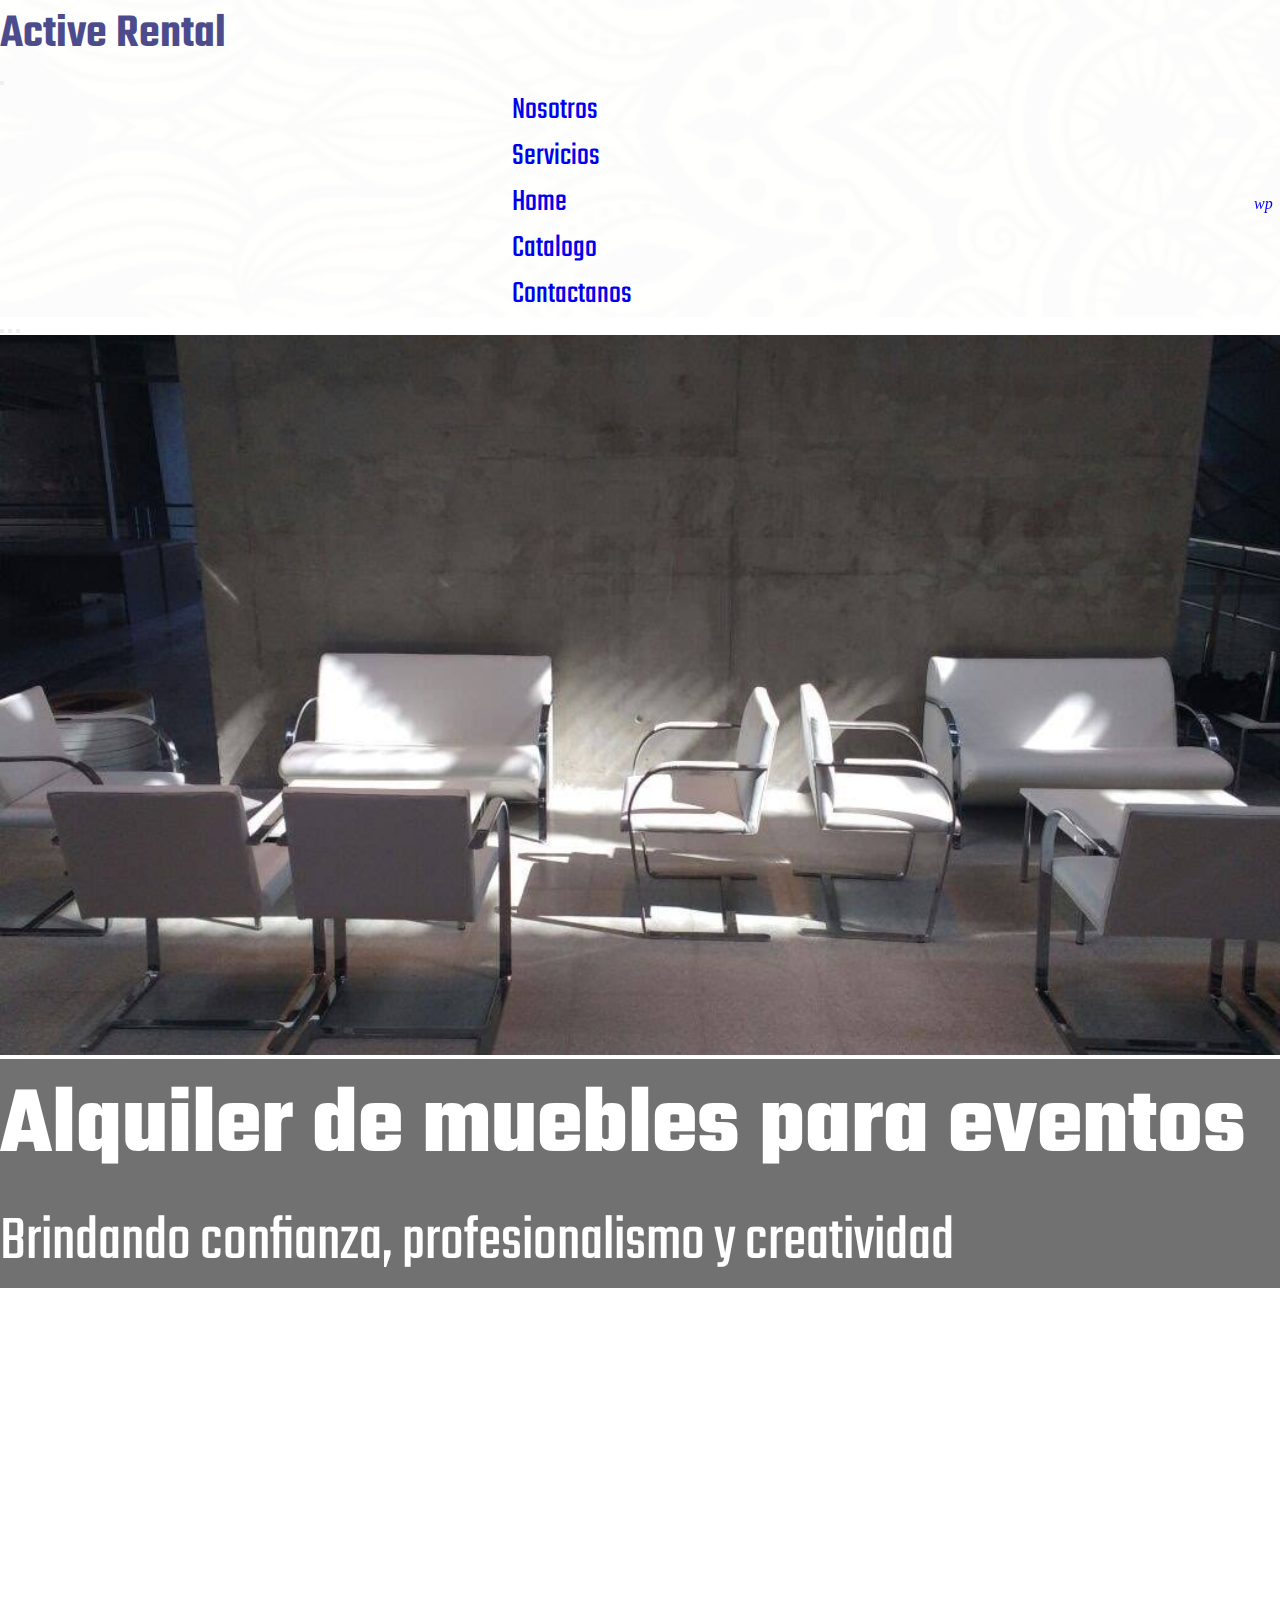
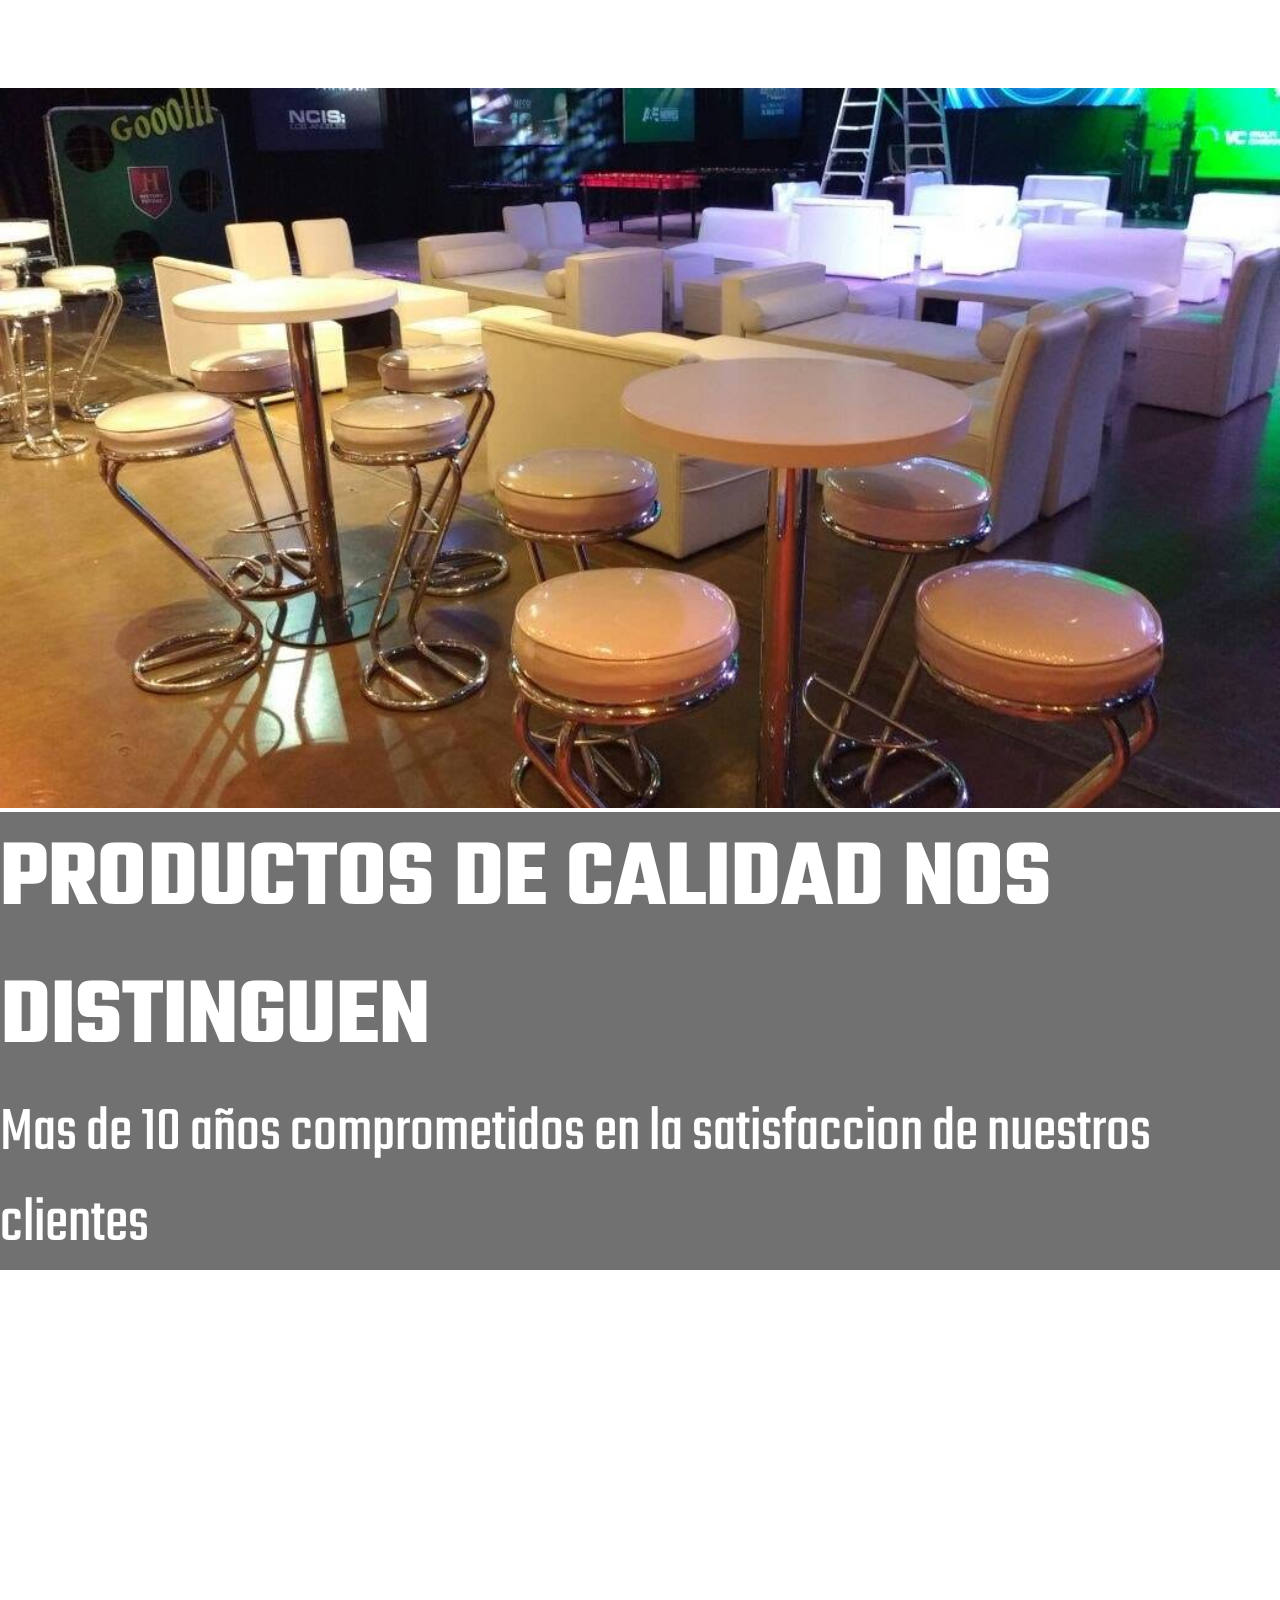
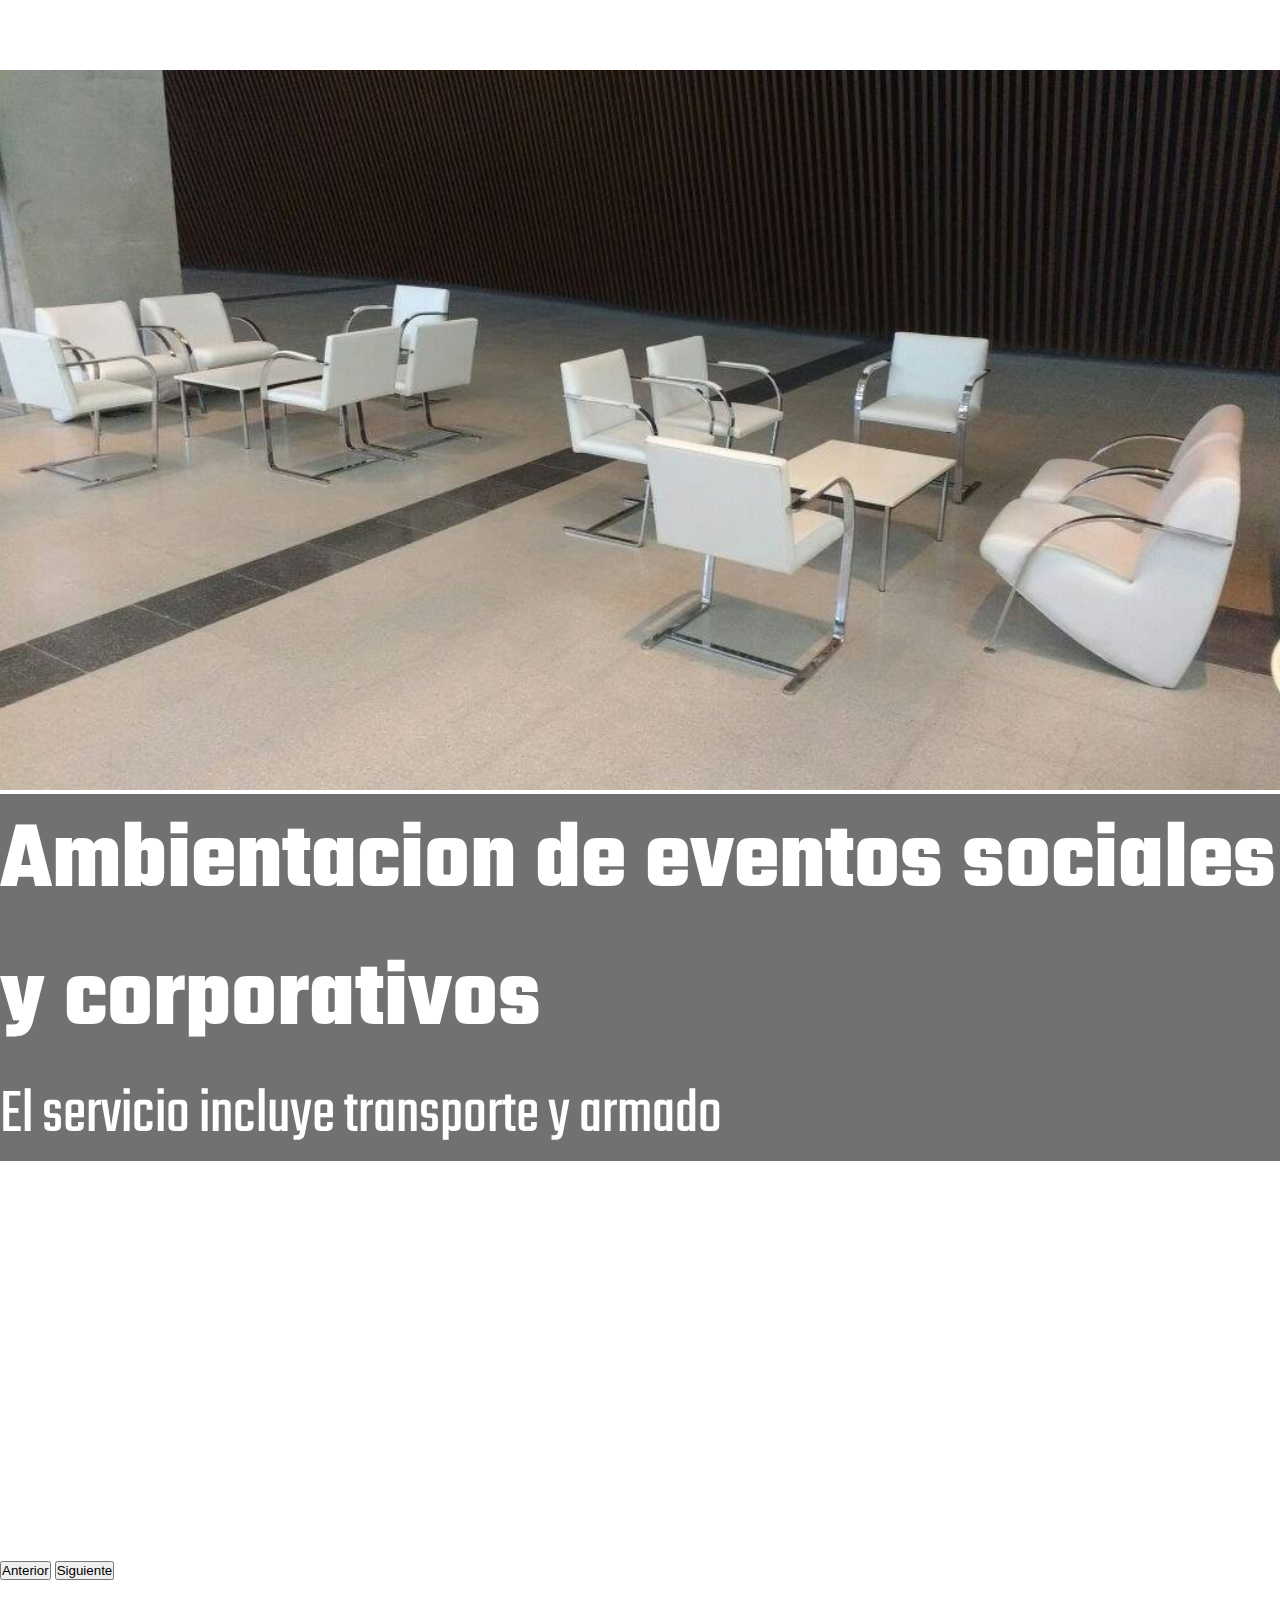
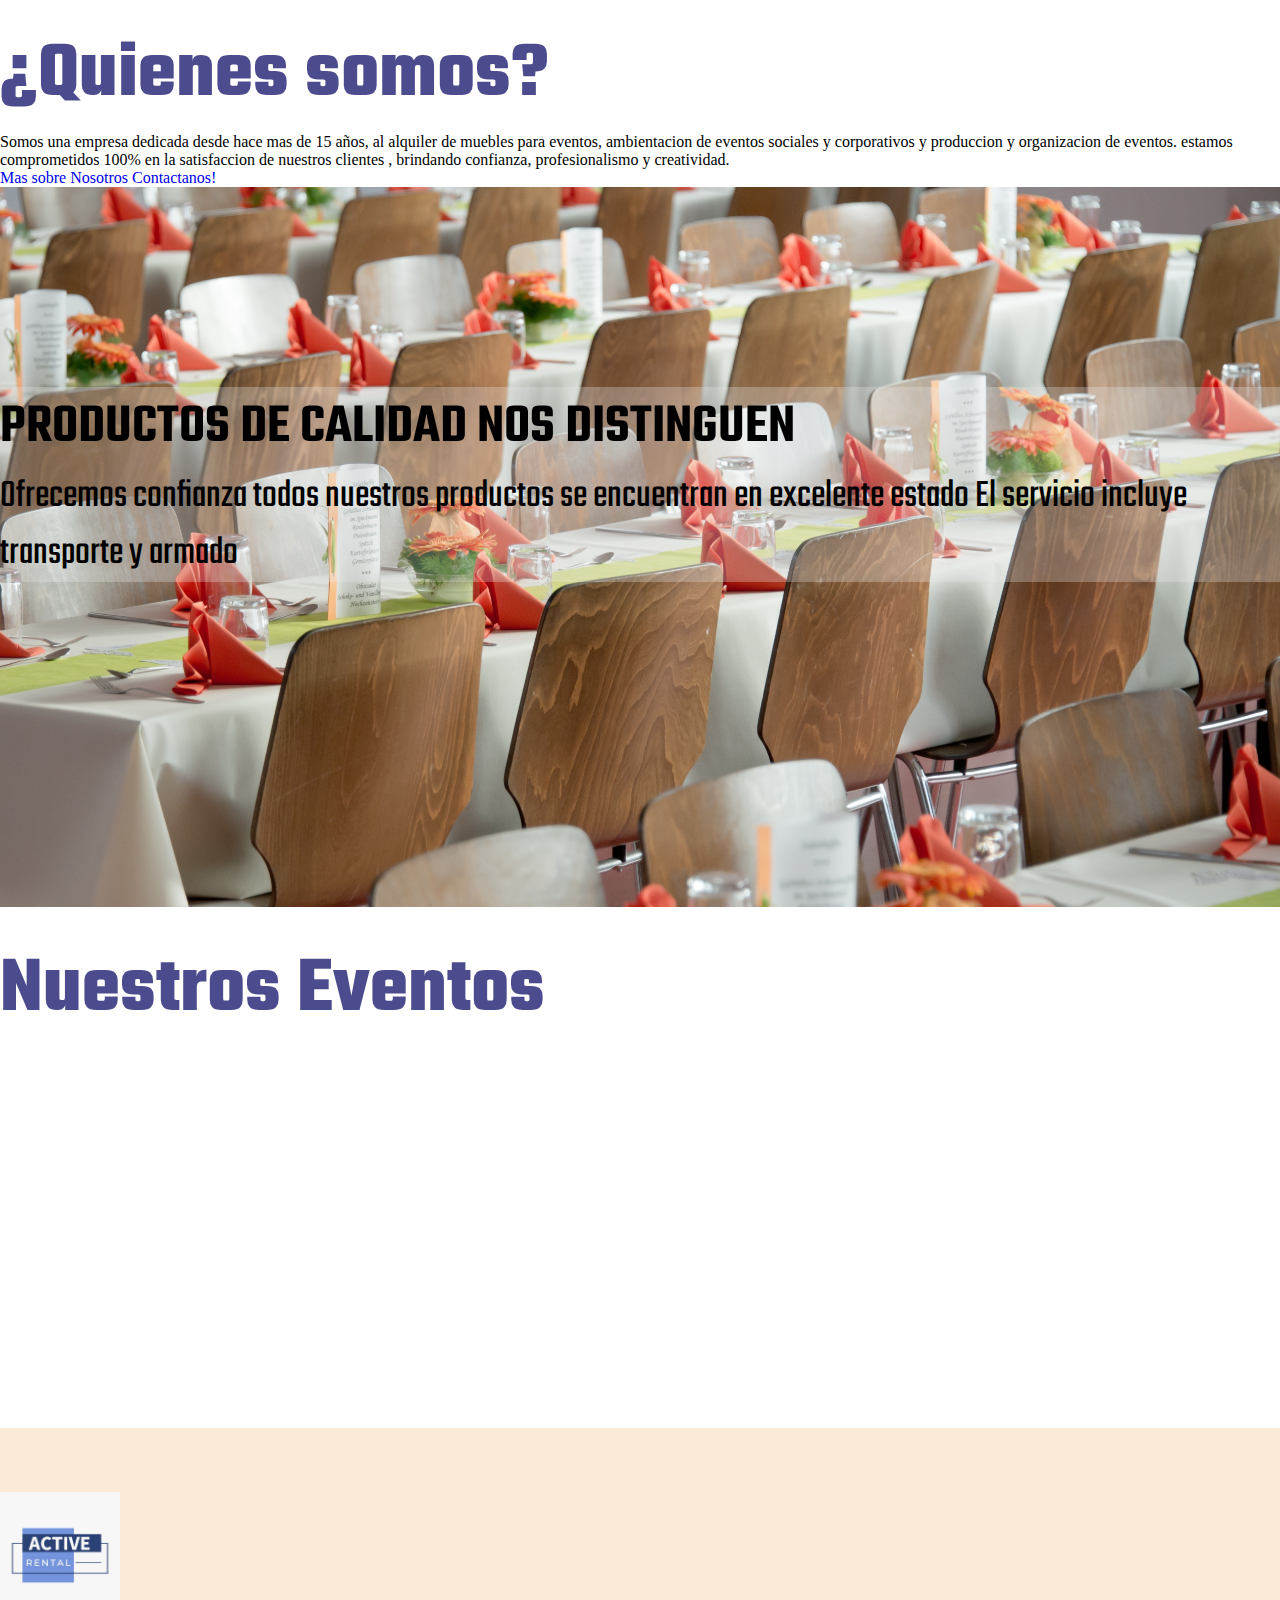
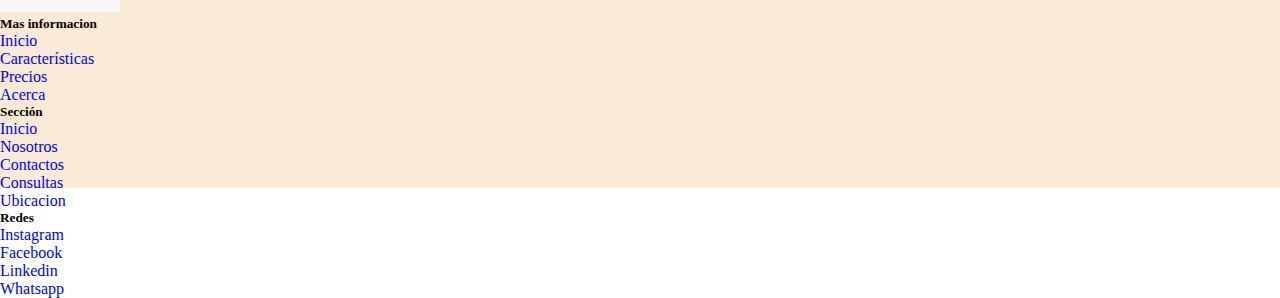
==== index.html @ a92807f4 "mas cambios en rutas" ====
<!DOCTYPE html>
<html lang="en">

<head>
    <meta charset="UTF-8">
    <meta http-equiv="X-UA-Compatible" content="IE=edge">
    <meta name="viewport" content="width=device-width, initial-scale=1.0">
    <title>Active Rental| Lo que necesitas para tu evento</title>
    <link href="https://cdn.jsdelivr.net/npm/bootstrap@5.2.3/dist/css/bootstrap.min.css" rel="stylesheet"
        integrity="sha384-rbsA2VBKQhggwzxH7pPCaAqO46MgnOM80zW1RWuH61DGLwZJEdK2Kadq2F9CUG65" crossorigin="anonymous">
    <link rel="stylesheet" href="./css/style.css">
    <link rel="preconnect" href="https://fonts.googleapis.com">
    <link rel="preconnect" href="https://fonts.gstatic.com" crossorigin>
    <link href="https://fonts.googleapis.com/css2?family=Bebas+Neue&family=Teko:wght@300;600&display=swap"
        rel="stylesheet">
    <link href="https://unpkg.com/aos@2.3.1/dist/aos.css" rel="stylesheet">

</head>

<body>
    <!-- Comienzo del Header -->
    <div class="sticky-top">
        <header class="navbar navbar-expand-lg bg-light">
            <div class="container">
                <a class="navbar-brand" href="../index.html">
                    <h1>Active Rental</h1>
                </a>
                <button class="navbar-toggler" type="button" data-bs-toggle="collapse" data-bs-target="#navbarNav"
                    aria-controls="navbarNav" aria-expanded="false" aria-label="Toggle navigation">
                    <span class="navbar-toggler-icon"></span>
                </button>
                <nav class="collapse navbar-collapse" id="navbarNav">
                    <ul class="navbar-nav">
                        <li class="nav-item">
                            <a href="./pages/nosotros.html" type="button" class="btn btn-outline-secondary">Nosotros</a>
                        </li>
                        <li class="nav-item">
                            <a href="./pages/eventos.html" type="button" class="btn btn-outline-secondary">Servicios</a>
                        </li>
                        <li class="nav-item">
                            <a href="./index.html" type="button" class="btn btn-outline-secondary">Home</a>
                        </li>
                        <li class="nav-item">
                            <a href="./pages/catalogo.html" type="button" class="btn btn-outline-secondary">Catalogo</a>
                        </li>
                        <li class="nav-item">
                            <a href="./pages/contactanos.html" type="button" class="btn btn-outline-secondary">Contactanos</a>
                        </li>
                    </ul>
                </nav>
            </div>
        </header>
    </div>

    <!-- Final del header -->

    <!-- Comienzo del main -->

    <main>
        <section class="fondo">
            <!-- primer articulo -->
            <div id="carouselExampleCaptions" class="carousel slide carrusel" data-bs-ride="carousel">
                <div class="carousel-indicators">
                    <button type="button" data-bs-target="#carouselExampleCaptions" data-bs-slide-to="0" class="active"
                        aria-current="true" aria-label="Slide 1"></button>
                    <button type="button" data-bs-target="#carouselExampleCaptions" data-bs-slide-to="1"
                        aria-label="Slide 2"></button>
                    <button type="button" data-bs-target="#carouselExampleCaptions" data-bs-slide-to="2"
                        aria-label="Slide 3"></button>
                </div>
                <div class="carousel-inner">
                    <div class="carousel-item active">
                        <img src="../imagenes/pie-de-foto.jpg" class="d-block w-100"
                            alt="Alquiler de muebles para eventos">
                        <div class="carousel-caption d-sm-block d-md-block d-lg-block">
                            <h2 class="textPortada">Alquiler de muebles para eventos</h2>
                            <p class="subPortada">Brindando confianza, profesionalismo y creatividad</p>
                        </div>
                    </div>
                    <div class="carousel-item">
                        <img src="../imagenes/active-5.jpg" class="d-block w-100"
                            alt="PRODUCTOS DE CALIDAD NOS DISTINGUEN">
                        <div class="carousel-caption d-sm-block d-md-block d-lg-block">
                            <h2 class="textPortada">PRODUCTOS DE CALIDAD NOS DISTINGUEN</h2>
                            <p class="subPortada">Mas de 10 años comprometidos en la satisfaccion de nuestros clientes
                            </p>
                        </div>
                    </div>
                    <div class="carousel-item">
                        <img src="../imagenes/active-6.jpg" class="d-block w-100" alt="imagen ilustrativa">
                        <div class="carousel-caption d-sm-block d-md-block d-lg-block">
                            <h2 class="textPortada">Ambientacion de eventos sociales y corporativos</h2>
                            <p class="subPortada">El servicio incluye transporte y armado</p>
                        </div>
                    </div>
                </div>
                <button class="carousel-control-prev" type="button" data-bs-target="#carouselExampleCaptions"
                    data-bs-slide="prev">
                    <span class="carousel-control-prev-icon" aria-hidden="true"></span>
                    <span class="visually-hidden">Anterior</span>
                </button>
                <button class="carousel-control-next" type="button" data-bs-target="#carouselExampleCaptions"
                    data-bs-slide="next">
                    <span class="carousel-control-next-icon" aria-hidden="true"></span>
                    <span class="visually-hidden">Siguiente</span>
                </button>
            </div>

            <section class="py-5 text-center container shadow-lg p-3 mb-5 bg-body rounded">
                <div class="row py-lg-5">
                    <div class="col-lg-6 col-md-8 mx-auto">
                        <h2 class="fw-light textPrincipal">¿Quienes somos?</h2>
                        <p class="lead text-muted">Somos una empresa dedicada desde hace mas de 15 años, al alquiler de
                            muebles para
                            eventos, ambientacion
                            de eventos sociales y corporativos y produccion y organizacion de eventos. estamos
                            comprometidos
                            100% en
                            la satisfaccion de nuestros clientes , brindando confianza, profesionalismo y creatividad.
                        </p>
                        <p>
                            <a href="/pages/nosotros.html" class="btn btn-primary my-2">Mas sobre Nosotros</a>
                            <a href="/pages/contactanos.html" class="btn btn-secondary my-2">Contactanos!</a>
                        </p>
                    </div>
                </div>
            </section>
            <!-- </section> -->

            <section class="sectionDos">
                <h3 class="text-center">PRODUCTOS DE CALIDAD NOS DISTINGUEN</h3>
                <p class="text-center parrafo">Ofrecemos confianza todos nuestros productos se encuentran en excelente
                    estado El
                    servicio incluye
                    transporte y armado
                </p>
            </section>

            <section class="shadow-lg p-3 mb-5 bg-body rounded">
                <!-- 
                <h2 class="nuestros">Nuestros eventos!</h2> -->

                <div class="py-5 text-center container ">
                    <div class="row py-lg-5">
                        <div class="col-lg-6 col-md-8 mx-auto">
                            <h2 class="fw-light textPrincipal">Nuestros Eventos</h2>
                        </div>
                    </div>
                </div>


                <div data-aos="fade-up" data-aos-anchor-placement="top-bottom">
                    <div>
                        <div class="shadow-lg p-3 mb-5 bg-body rounded sociales"><a href="./pages/nosotros.html"
                                style="color:#fff;" class="colors">Sociales</a></div>
                        <div class="shadow-lg p-3 mb-5 bg-body rounded corporativos"><a href="./pages/nosotros.html"
                                style="color:#fff;">Corporativos</a></div>
                        <div class="shadow-lg p-3 mb-5 bg-body rounded exposiciones"><a href="./pages/nosotros.html"
                                style="color:#fff;">Exposiciones</a></div>
                    </div>

                </div>
                <div>
                    <i class="bi bi-whatsapp wp"><a href="https://youtube.com/">wp</a></i>
                    <!-- <div class="wp"><a href="https://youtube.com/">wp</a></div> -->
                </div>

                </div>
            </section>
    </main>

    <!-- Comienzo de footer -->
    <!-- <footer> -->

    <footer class="row row-cols-1 row-cols-sm-2 row-cols-md-5 fot">
        <div class="col mb-3">
            <img src="./imagenes/logo.png" alt="" width="120" height="120">
        </div>
        <div class="col mb-3">
        </div>
        <div class="col mb-3">
            <h5>Mas informacion</h5>
            <ul class="nav flex-column">
                <li class="nav-item mb-2"><a href="#" class="nav-link p-0 text-muted">Inicio</a></li>
                <li class="nav-item mb-2"><a href="#" class="nav-link p-0 text-muted">Características</a></li>
                <li class="nav-item mb-2"><a href="#" class="nav-link p-0 text-muted">Precios</a></li>
                <li class="nav-item mb-2"><a href="#" class="nav-link p-0 text-muted">Acerca</a></li>
            </ul>
        </div>
        <div class="col mb-3">
            <h5>Sección</h5>
            <ul class="nav flex-column">
                <li class="nav-item mb-2"><a href="#" class="nav-link p-0 text-muted">Inicio</a></li>
                <li class="nav-item mb-2"><a href="#" class="nav-link p-0 text-muted">Nosotros</a></li>
                <li class="nav-item mb-2"><a href="#" class="nav-link p-0 text-muted">Contactos</a></li>
                <li class="nav-item mb-2"><a href="#" class="nav-link p-0 text-muted">Consultas</a></li>
                <li class="nav-item mb-2"><a href="#" class="nav-link p-0 text-muted">Ubicacion</a></li>
            </ul>
        </div>
        <div class="col mb-3">
            <h5>Redes</h5>
            <ul class="nav flex-column">
                <li class="nav-item mb-2"><a href="#" class="nav-link p-0 text-muted">Instagram</a></li>
                <li class="nav-item mb-2"><a href="#" class="nav-link p-0 text-muted">Facebook</a></li>
                <li class="nav-item mb-2"><a href="#" class="nav-link p-0 text-muted">Linkedin</a></li>
                <li class="nav-item mb-2"><a href="#" class="nav-link p-0 text-muted">Whatsapp</a></li>
                
            </ul>
        </div>
    </footer>

    <script src="https://cdn.jsdelivr.net/npm/bootstrap@5.2.3/dist/js/bootstrap.bundle.min.js"
        integrity="sha384-kenU1KFdBIe4zVF0s0G1M5b4hcpxyD9F7jL+jjXkk+Q2h455rYXK/7HAuoJl+0I4"
        crossorigin="anonymous"></script>
    <script src="https://unpkg.com/aos@2.3.1/dist/aos.js"></script>
    <script>
        AOS.init();
    </script>
</body>

</html>
---- css/style.css ----
* {
    margin: 0%;
    padding: 0%;
    box-sizing: border-box;
}

a {
    text-decoration: none;
}

ul li {
    list-style: none;
}

/*   -----------------------Header------- */
header {
    background-image: url(../imagenes/img-header.png);
    background-repeat: no-repeat;
    background-size: cover;

}


h1 {
    font-family: 'Bebas Neue', cursive;
    font-family: 'Teko', sans-serif;
    color: rgba(27, 27, 110, 0.788);
    font-size: 3rem;
    font-weight: 600;
}
@media (min-width:768px){ 
.textPortada{
    font-family: 'Bebas Neue', cursive;
    font-family: 'Teko', sans-serif;
    color: #ffffff;
    padding-bottom: 0px;
    margin-bottom: 0px;
    font-size: 6rem;
    background-color: rgba(0, 0, 0, 0.555);
    

}
.subPortada{
    font-family: 'Bebas Neue', cursive;
    font-family: 'Teko', sans-serif;
    color: #ffffff;
    margin-bottom: 400px;
    padding-right: 0%;
    font-size: 4rem;
    background-color: rgba(0, 0, 0, 0.555);
    width: 1275 px;
    
}
}

nav ul li {
    font-family: 'Bebas Neue', cursive;
    font-family: 'Teko', sans-serif;
    margin-left: 40%;
    color: black;
    font-size: 2rem;
}

/* ------------------final de header----------- */

.carrusel{
    margin-bottom: 3%;
}
.carousel-inner img{
    width: 100%;
    max-height: 90vh;
}

.textPrincipal{
    font-size: 5rem;
    font-family: 'Bebas Neue', cursive;
    font-family: 'Teko', sans-serif;
    color: rgba(27, 27, 110, 0.788);
}



.quienes {
    /* background: rgb(209, 177, 255);
    background: linear-gradient(0deg, rgba(209, 177, 255, 0.7259278711484594) 0%, rgba(250, 254, 255, 1) 100%); */
    width: 100%;
    height: 45%;
    border: solid;
    font-family: 'Bebas Neue', cursive;
    font-family: 'Teko', sans-serif;
    font-weight: 400;
    font-size: 1.5rem;
}

.quienes h2 {
    font-weight: 600;
    font-size: 3rem;
    /* background: rgb(2, 0, 36);
    background: linear-gradient(180deg, rgba(2, 0, 36, 0) 40%, rgba(185, 187, 236, 1) 50%, rgba(0, 212, 255, 0) 60%);
     */
}


/* @media (max-width:768px){
    .quienes{
        height: 100vh;
        margin-top: 80px;
        margin-bottom: 210px;

    }
}
@media (min-width:769px){
    .quienes{
        height: 100vh;
        margin-top: 50px;
    }
} */


.sectionDos {
    padding-top: 200px;
    background-image: url(../imagenes/pexels-pixabay-50675.jpg);
    background-size: cover;
    background-repeat: no-repeat;
    width: 100%;
    height: 80vh;
    margin-bottom: 2%;

}

.sectionDos p,
h3 {
    font-size: 1.5rem;
    font-weight: 600;
    color: black;
    font-family: 'Bebas Neue', cursive;
    font-family: 'Teko', sans-serif;
    background-color: #e9e9e94b;
    margin-bottom: 0;
}

.sectionDos p {
    font-weight: 400;
}
@media (min-width:768px){
    .quienes h2{
        font-size: 6rem;
    }
    .quienes p{
        font-size: 3.5rem;
    }
    
}
@media (min-width:768px){
    .sectionDos{
        font-size: 1rem;
} 
.sectionDos h3{
    font-size: 3.5rem;
}
.sectionDos p{
    font-size: 2.5rem;
}

}


.sociales {
    display: inline-block;
    margin-right: 5%;
    background-image: url(../imagenes/active1.jpg);
    background-size: cover;
    background-repeat: no-repeat;
    width: 28vw;
    height: 380px;
    font-family: 'Bebas Neue', cursive;
    font-family: 'Teko', sans-serif;
    color: aliceblue;
    font-size: 4rem;
    padding-left: 10vw;
    margin-left: 5px;
}
@media (max-width:768px){
    .sociales{
        width: 100%;
        height: 100%;

    }
}

.corporativos {
    display: inline-block;
    margin-right: 5%;
    background-image: url(../imagenes/active-6.jpg);
    background-size: cover;
    background-repeat: no-repeat;
    width: 28vw;
    height: 380px;
    font-family: 'Bebas Neue', cursive;
    font-family: 'Teko', sans-serif;
    color: aliceblue;
    font-size: 4rem;
    padding-left: 10vw;

}
@media (max-width:768px){
    .corporativos{
        width: 100%;
        height: 100%;

    }
}

.exposiciones {
    display: inline-block;
    background-image: url(../imagenes/active-3.jpg);
    background-size: cover;
    background-repeat: no-repeat;
    width: 28vw;
    height: 380px;
    font-family: 'Bebas Neue', cursive;
    font-family: 'Teko', sans-serif;
    color: aliceblue;
    font-size: 4rem;
    padding-left: 10vw;

}
@media (max-width:768px){
    .exposiciones{
        width: 100%;
        height: 100%;

    }
}

.nuestros {
    background-color: rgb(250, 250, 250);
    font-family: 'Bebas Neue', cursive;
    font-family: 'Teko', sans-serif;
    margin-top: 20px;
    width: 100%;
    height: 10vh;
    font-size: 3rem;
    font-weight: 600;
    display: flex;
    flex-direction: center;
    justify-content: center;
    align-items: center;
    margin-bottom: 10px;
    /* background: rgb(2, 0, 36);
    background: linear-gradient(180deg, rgba(2, 0, 36, 0) 40%, rgba(185, 187, 236, 1) 50%, rgba(0, 212, 255, 0) 60%); */

}
@media (min-width:768px){
    .nuestros{
        font-size: 5rem;
    }
}


/* footer {
    padding: 10px;
    padding-top: 20px;
    font-size: 1rem;
    background-color: #000000;
    color: aliceblue;
    text-align: right;
    font-family: 'Bebas Neue', cursive;
    font-family: 'Teko', sans-serif;
    margin-top: 20px;
    height: 100%;
}

footer h5 {
    font-size: 2rem;
} */


.wp {
    position: fixed;
    width: 40px;
    height: 35px;
    right: 1px;
    top: 20%;
    /* background-image: url(../imagenes/whatsapp.png); */
    background-size: contain;
    padding: 15px;
    bottom: 50px;
    border: 0;
    border-radius: 50%;

}

*/ .contactanos {
    /* margin-left: 20%; */
    font-size: 2rem;
    font-weight: 600;
    color: rgb(255, 255, 255);
    font-family: 'Bebas Neue', cursive;
    font-family: 'Teko', sans-serif;
    
}

.contactanos h2 {
    text-align: center;
    font-size: 3rem;
    font-weight: 900;
    color: aliceblue;
    background-color: #000000;
}
.contactanos p{
    background-color: rgba(65, 36, 4, 0.548);
    color: aliceblue;
    font-weight: 500;
}

/* .fondo {
    background-color: gainsboro;
width: 100%;
height: 100vw;

} */

.fot{
    background-color:antiquewhite;
    color: #000000;
    height: 40vh;
    padding-top: 5%;
    
}
@media (max-width:768px){
    .fot{
        max-width: 100%;
        height: auto;
        padding-left: 1%;

        }
    }
.galeria{
    background-color: #000000;
}

@media (max-width:768px){
    .imgRespon{
        max-width: 100%;
        height: auto;
    }
    }

    .carousel2 img{
        
        max-width: 100%;
        max-height: 50vw;
        
    }

.input{
    background-image: url(../imagenes/pexels-pixabay-50675.jpg);
}
@media (max-width:768px){
    .input{
        width: 100%;
        height: auto;
    }
    }
.holaa{
    width: 60%;
    height: 80vh;
    background-color: rgba(255, 255, 255, 0.5);
}
@media (max-width:768px){
    .holaa{
        width: 100%;
        height: auto;
    }
    }
@media (max-width:768px){

.envios{
    padding-left: 10px;
} 
}
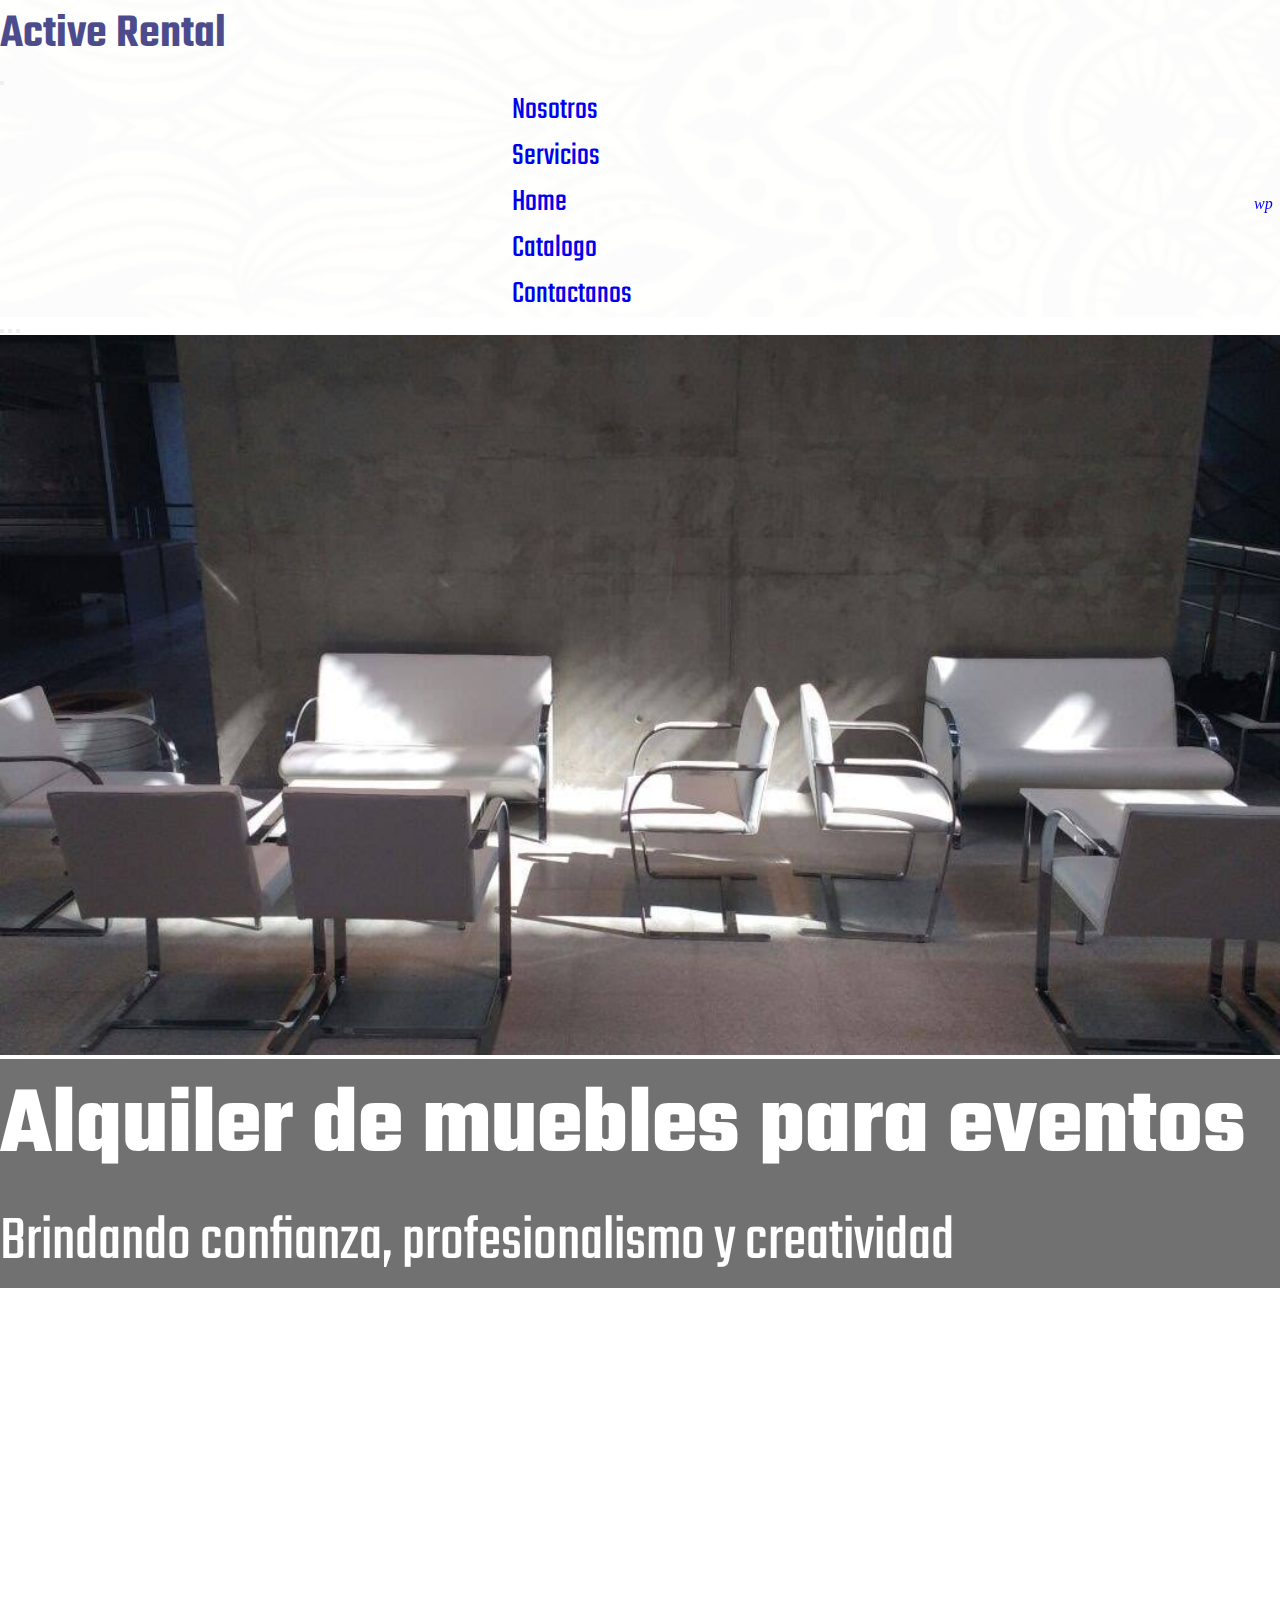
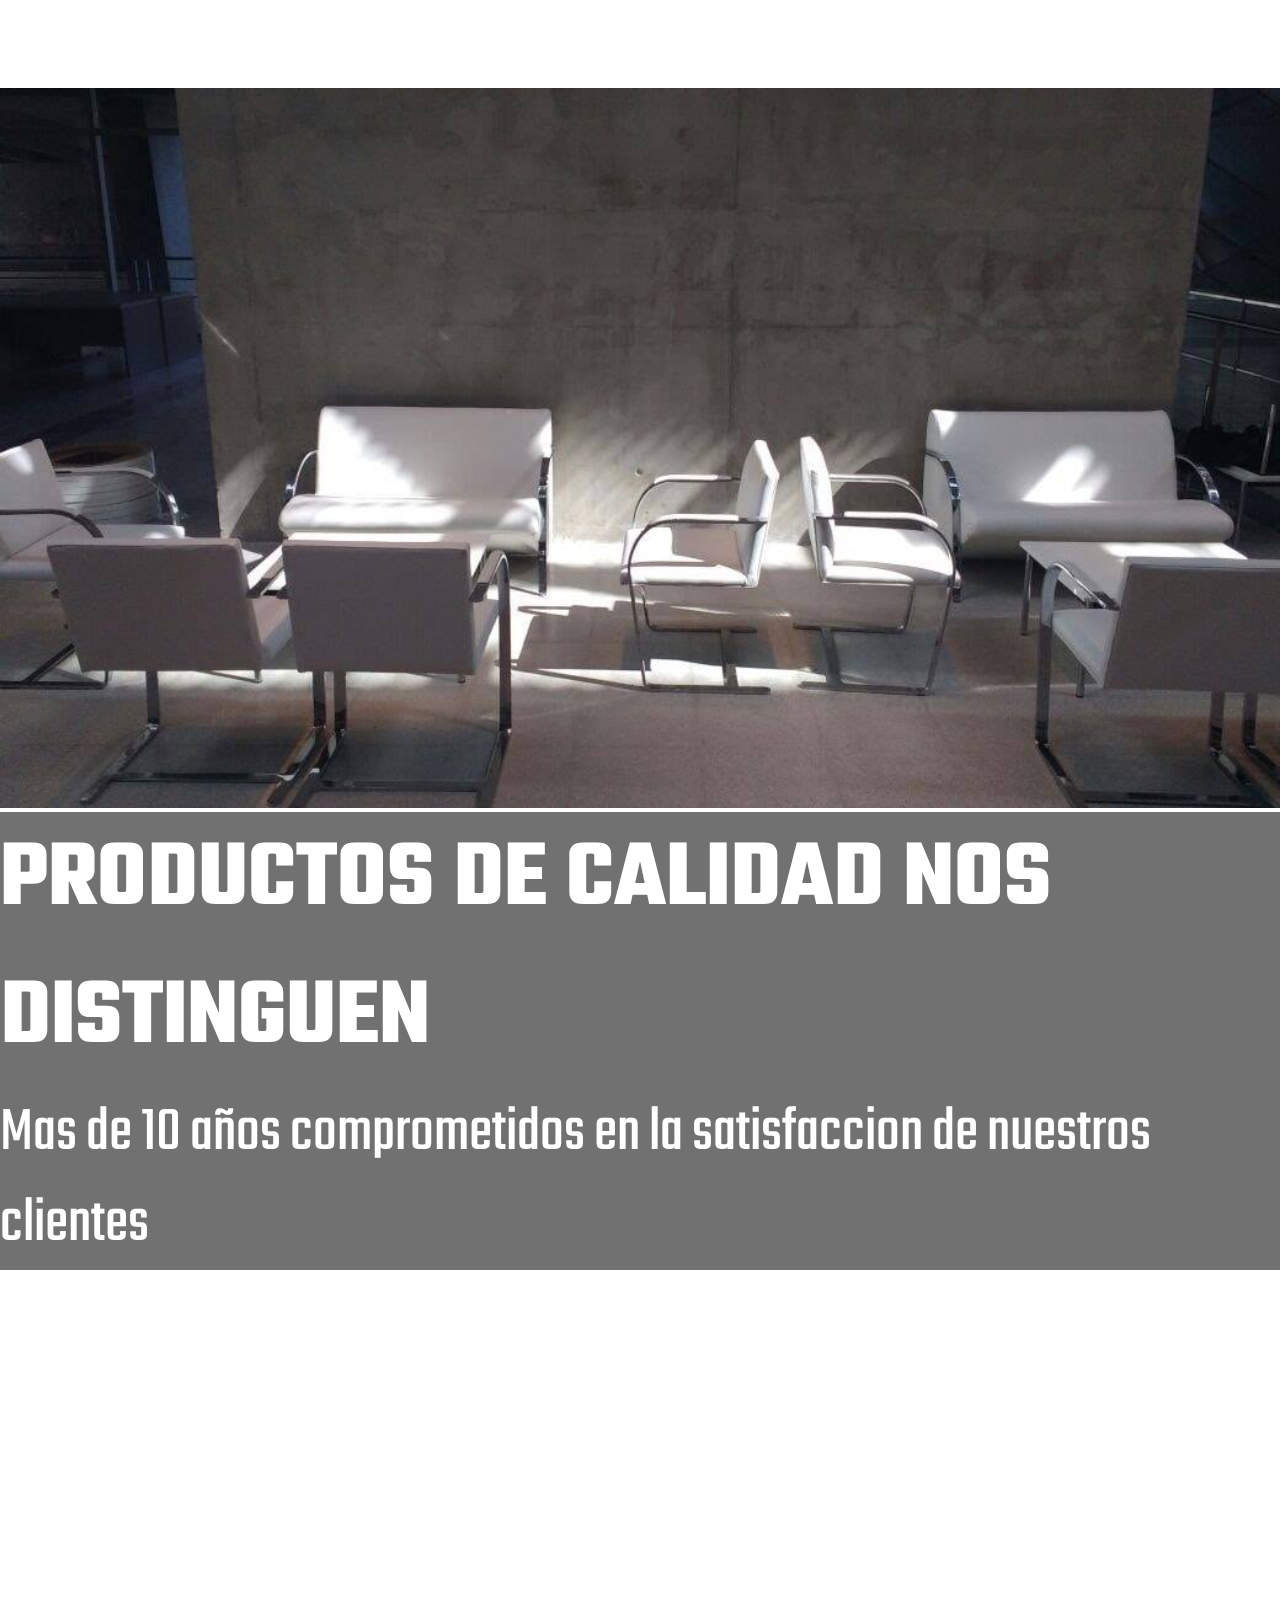
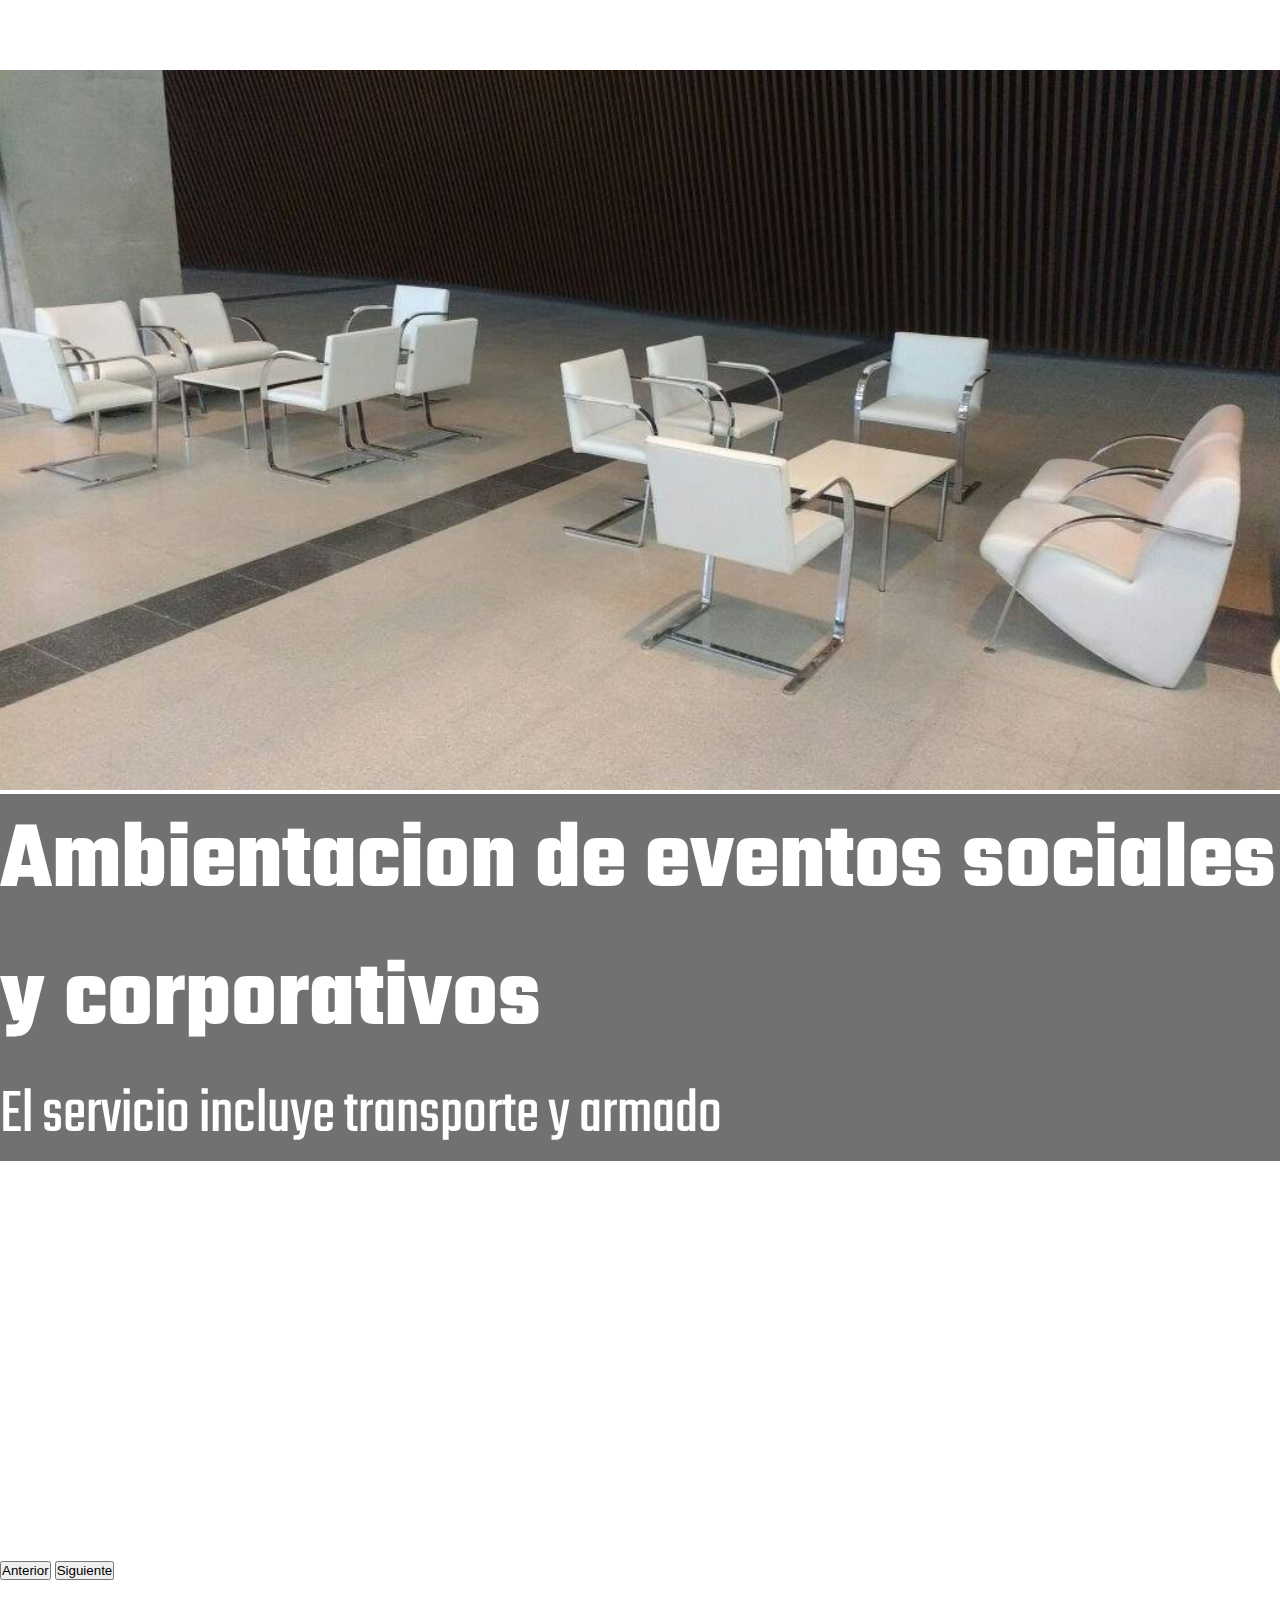
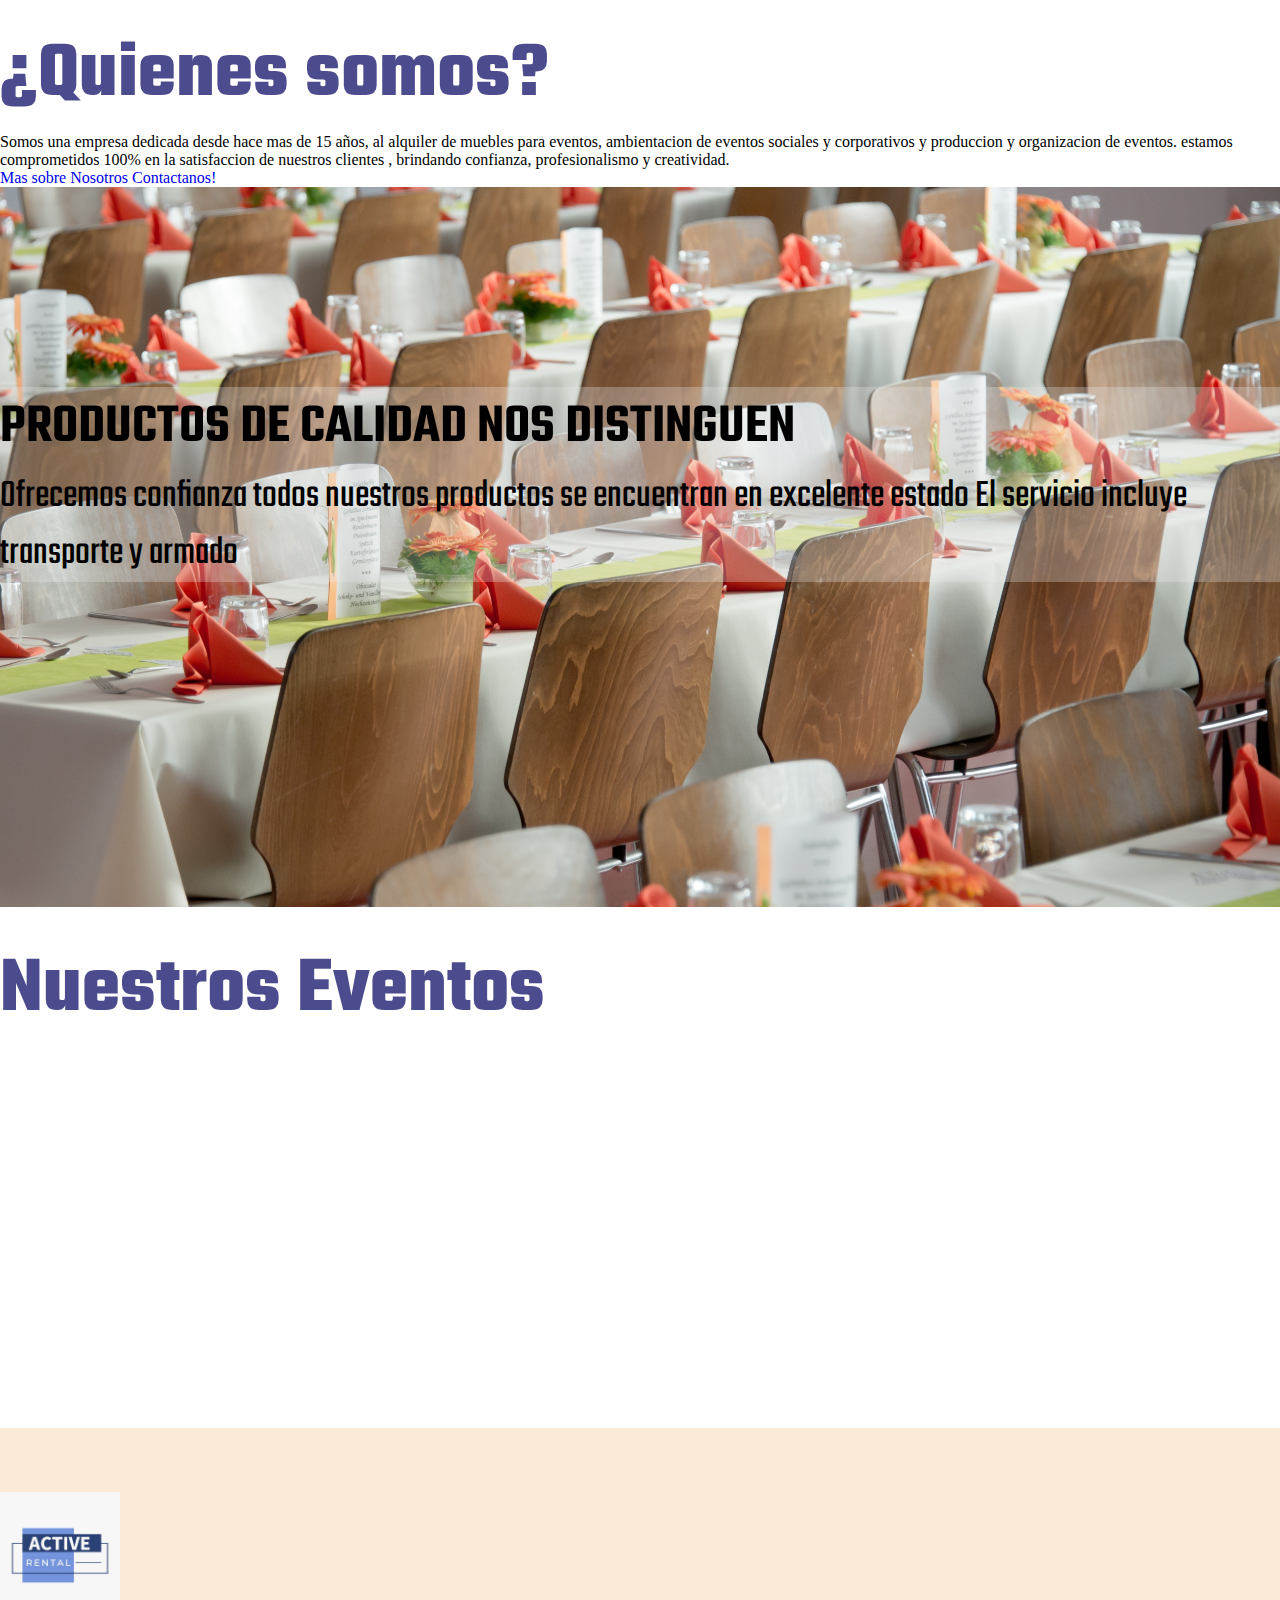
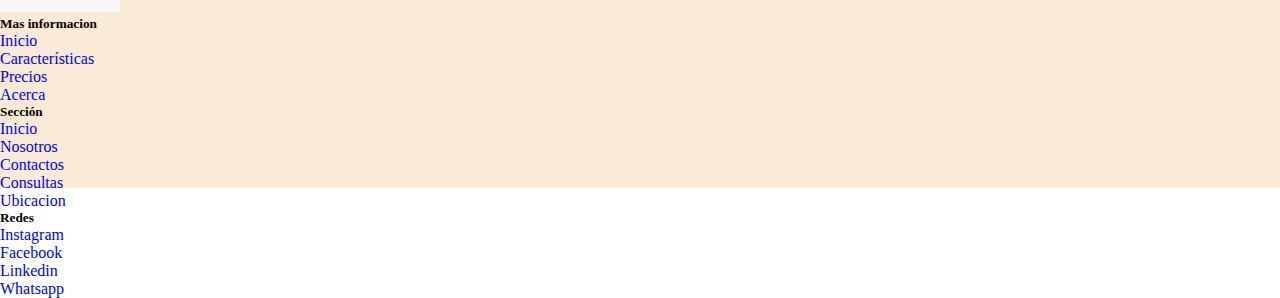
==== commit 228f9ac7: "cambios" ====
--- a/index.html
+++ b/index.html
@@ -78,7 +78,7 @@
                         </div>
                     </div>
                     <div class="carousel-item">
-                        <img src="../imagenes/active-5.jpg" class="d-block w-100"
+                        <img src="/imagenes/pie-de-foto.jpg" class="d-block w-100"
                             alt="PRODUCTOS DE CALIDAD NOS DISTINGUEN">
                         <div class="carousel-caption d-sm-block d-md-block d-lg-block">
                             <h2 class="textPortada">PRODUCTOS DE CALIDAD NOS DISTINGUEN</h2>
@@ -87,7 +87,7 @@
                         </div>
                     </div>
                     <div class="carousel-item">
-                        <img src="../imagenes/active-6.jpg" class="d-block w-100" alt="imagen ilustrativa">
+                        <img src="./imagenes/active-6.jpg" class="d-block w-100" alt="imagen ilustrativa">
                         <div class="carousel-caption d-sm-block d-md-block d-lg-block">
                             <h2 class="textPortada">Ambientacion de eventos sociales y corporativos</h2>
                             <p class="subPortada">El servicio incluye transporte y armado</p>
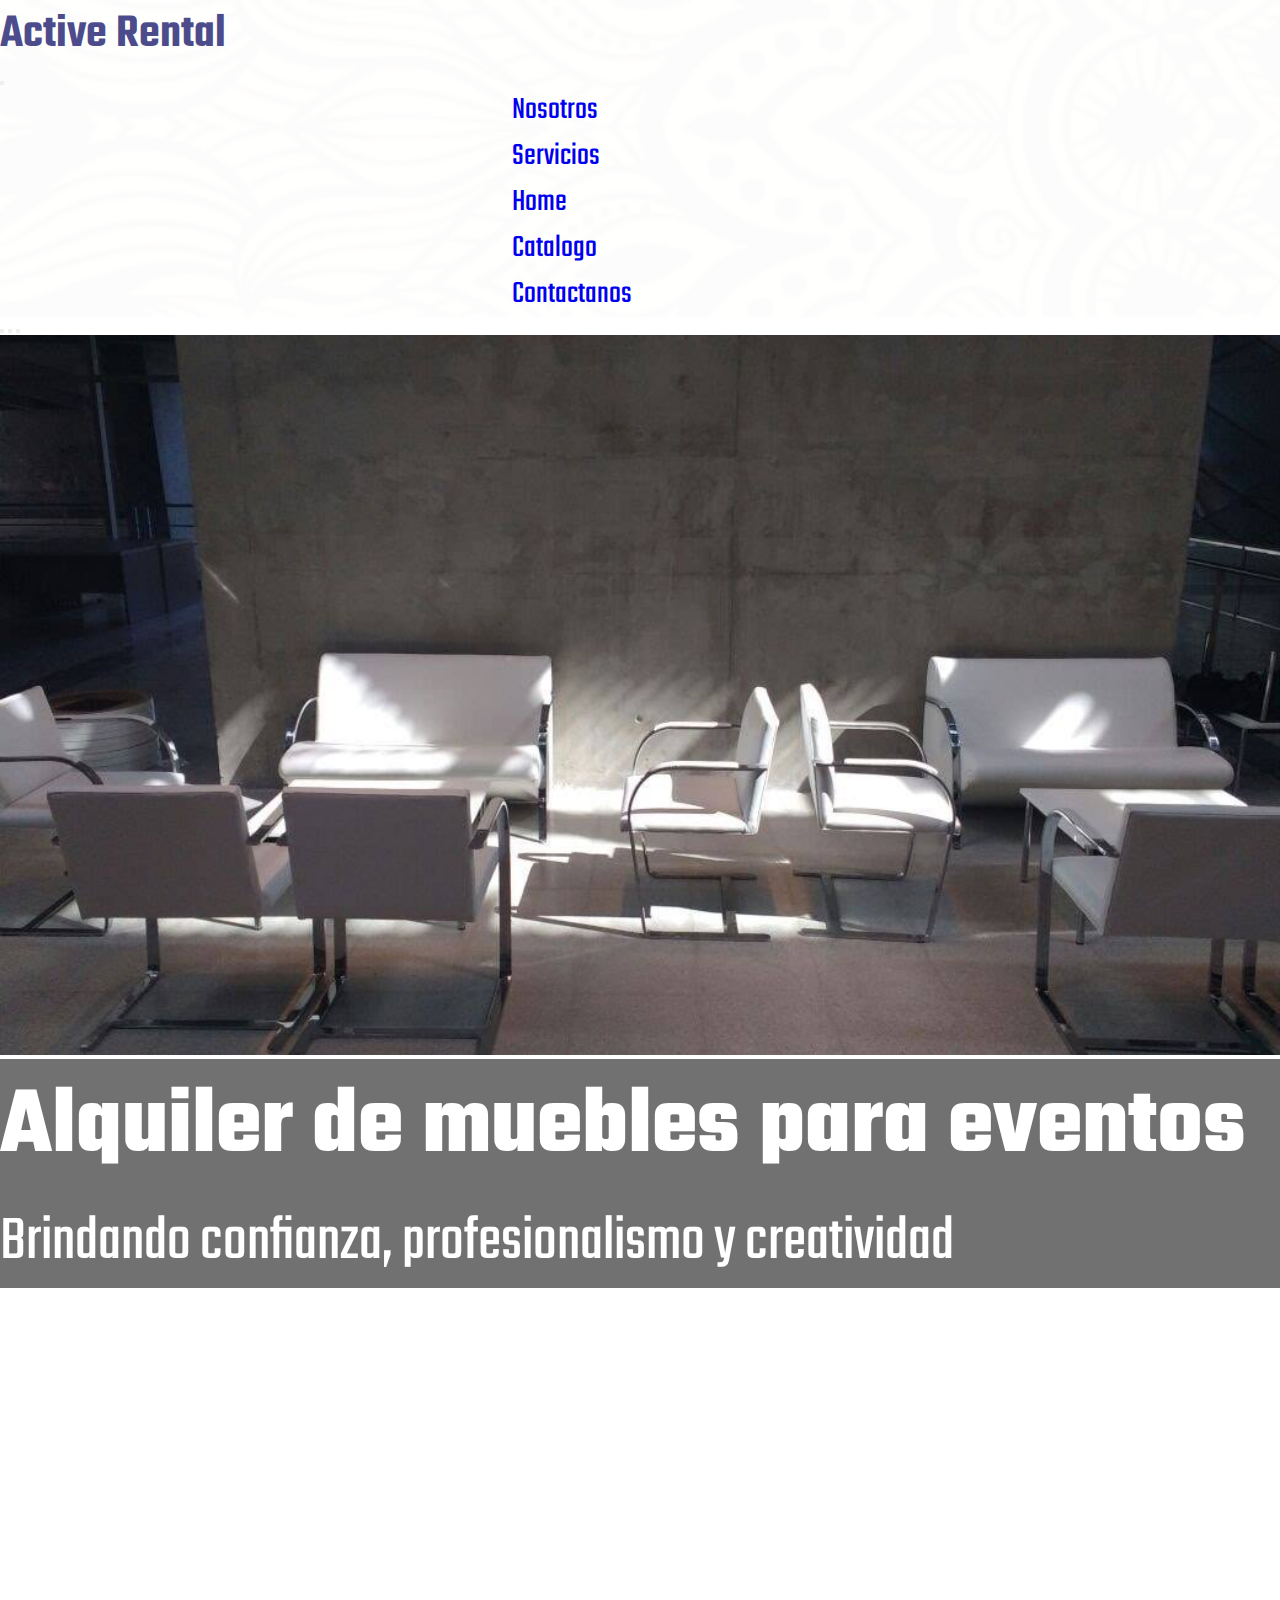
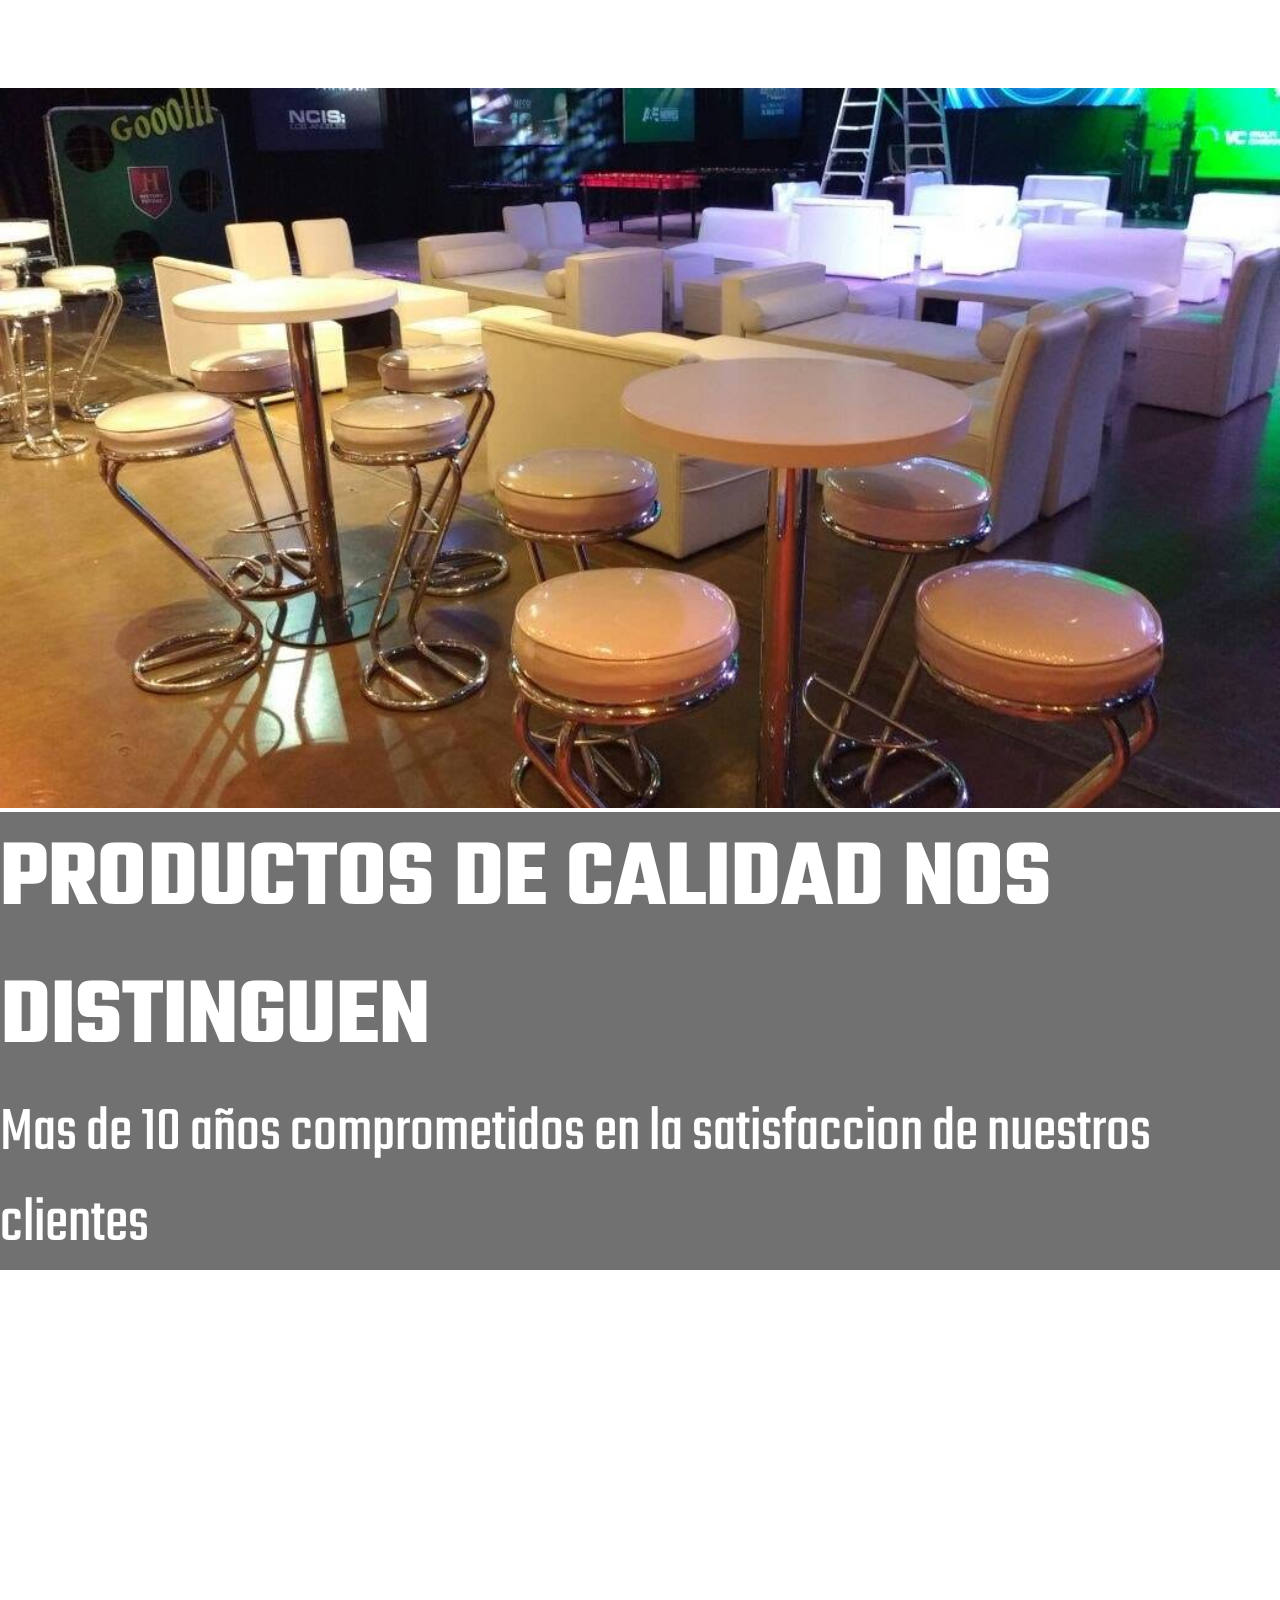
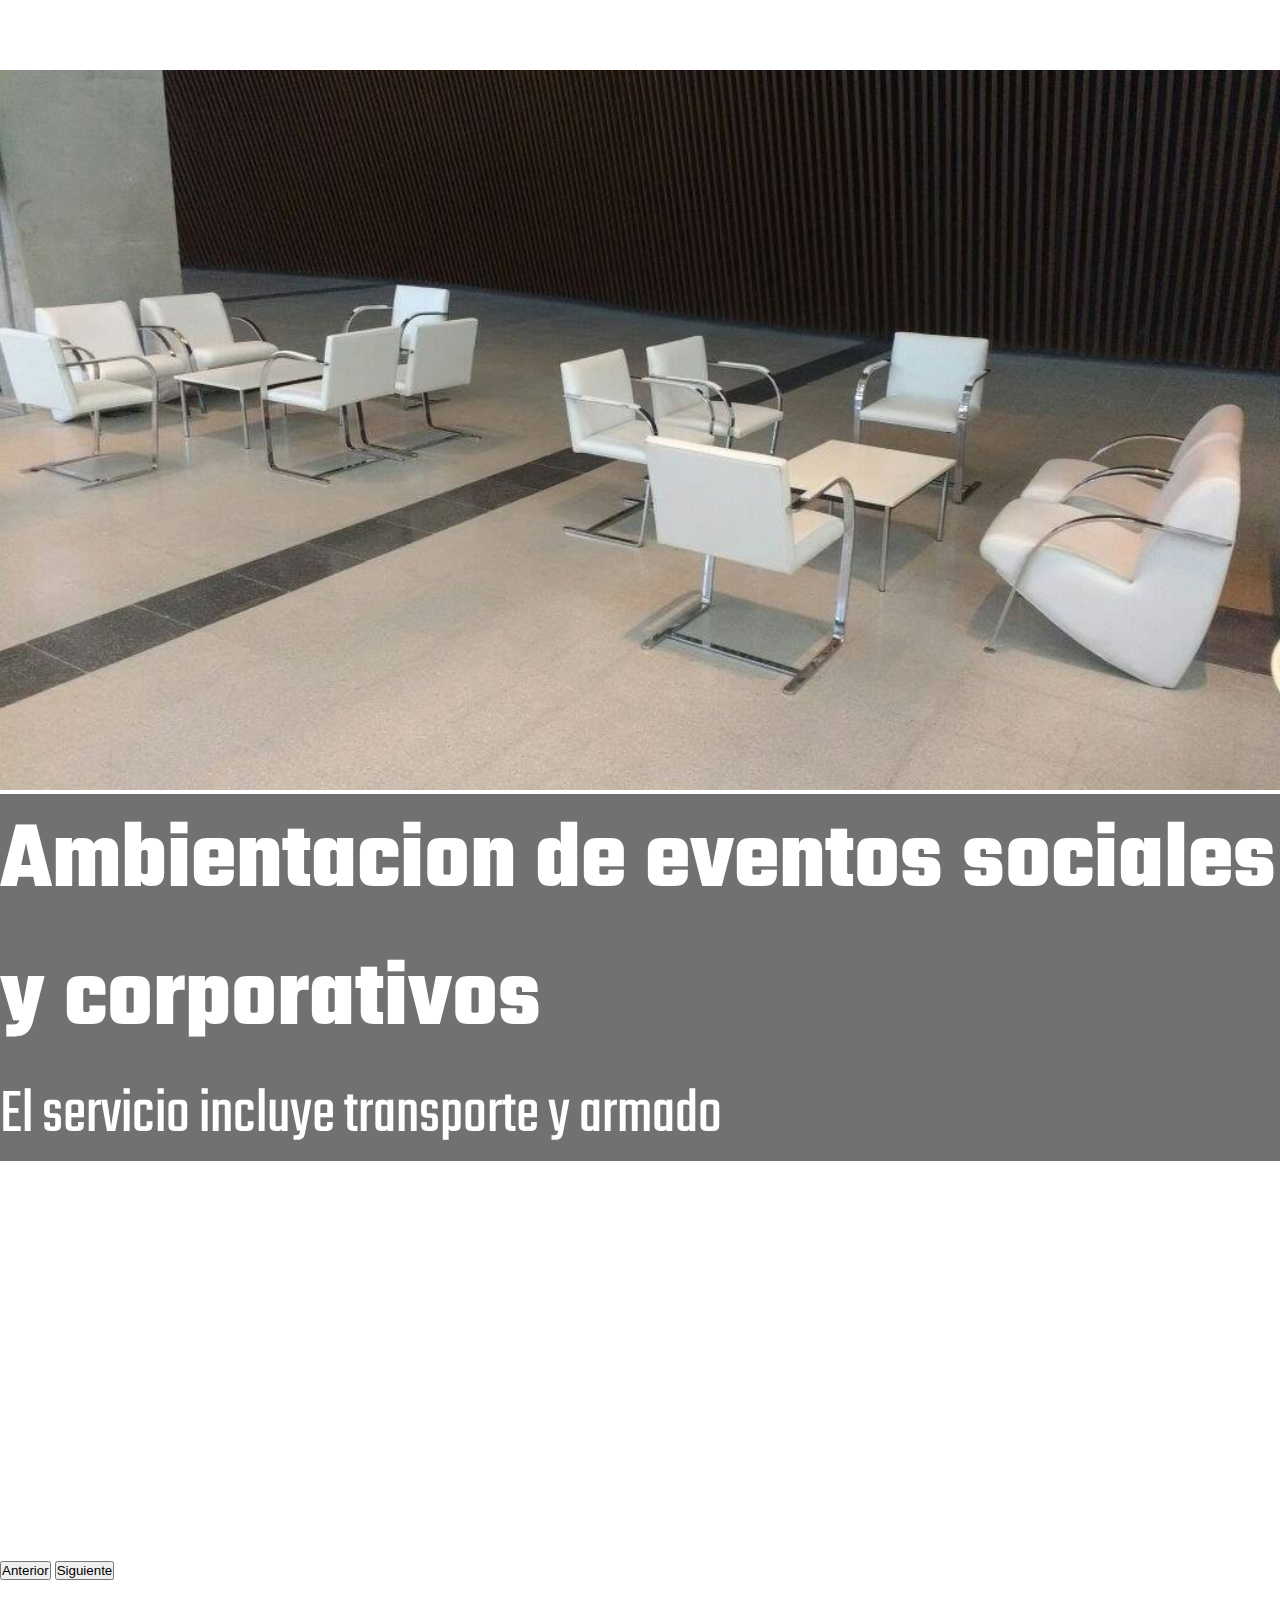
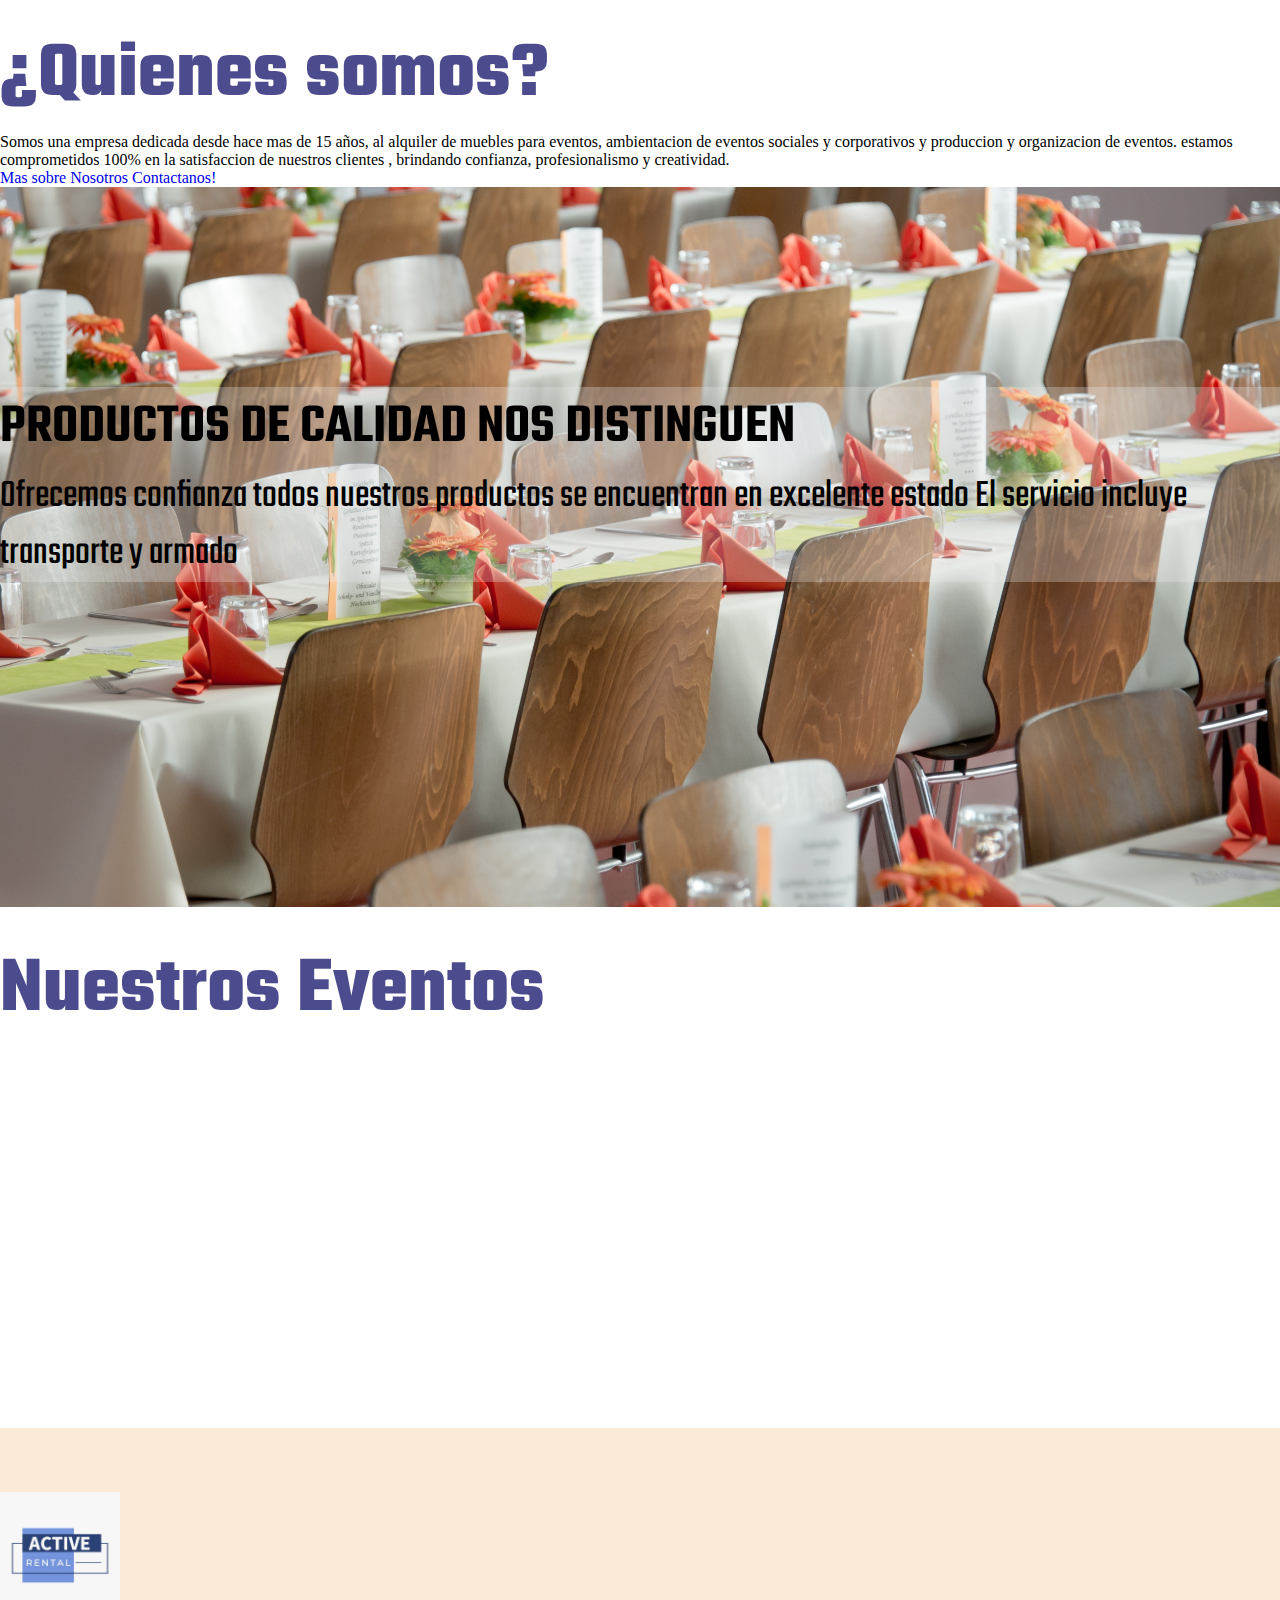
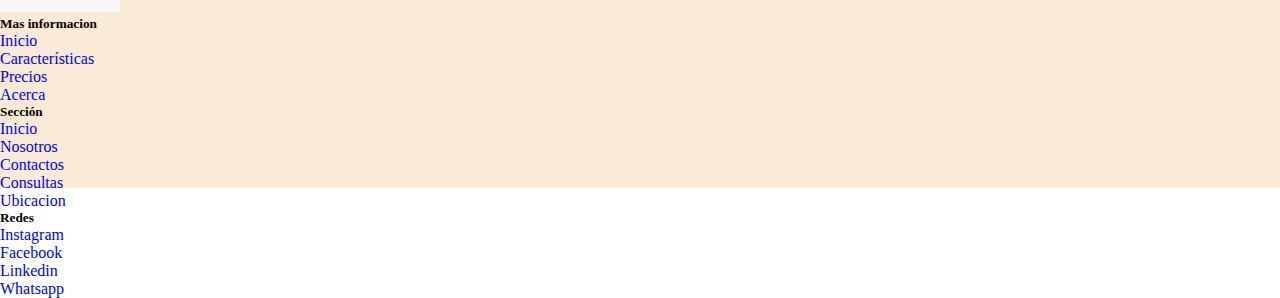
==== commit f61e373a: "cambios en index" ====
--- a/index.html
+++ b/index.html
@@ -70,7 +70,7 @@
                 </div>
                 <div class="carousel-inner">
                     <div class="carousel-item active">
-                        <img src="../imagenes/pie-de-foto.jpg" class="d-block w-100"
+                        <img src="./imagenes/pie-de-foto.jpg" class="d-block w-100"
                             alt="Alquiler de muebles para eventos">
                         <div class="carousel-caption d-sm-block d-md-block d-lg-block">
                             <h2 class="textPortada">Alquiler de muebles para eventos</h2>
@@ -78,7 +78,7 @@
                         </div>
                     </div>
                     <div class="carousel-item">
-                        <img src="/imagenes/pie-de-foto.jpg" class="d-block w-100"
+                        <img src="./imagenes/active-5.jpg" class="d-block w-100"
                             alt="PRODUCTOS DE CALIDAD NOS DISTINGUEN">
                         <div class="carousel-caption d-sm-block d-md-block d-lg-block">
                             <h2 class="textPortada">PRODUCTOS DE CALIDAD NOS DISTINGUEN</h2>
@@ -159,13 +159,7 @@
                                 style="color:#fff;">Exposiciones</a></div>
                     </div>
 
-                </div>
-                <div>
-                    <i class="bi bi-whatsapp wp"><a href="https://youtube.com/">wp</a></i>
-                    <!-- <div class="wp"><a href="https://youtube.com/">wp</a></div> -->
-                </div>
-
-                </div>
+                
             </section>
     </main>
 
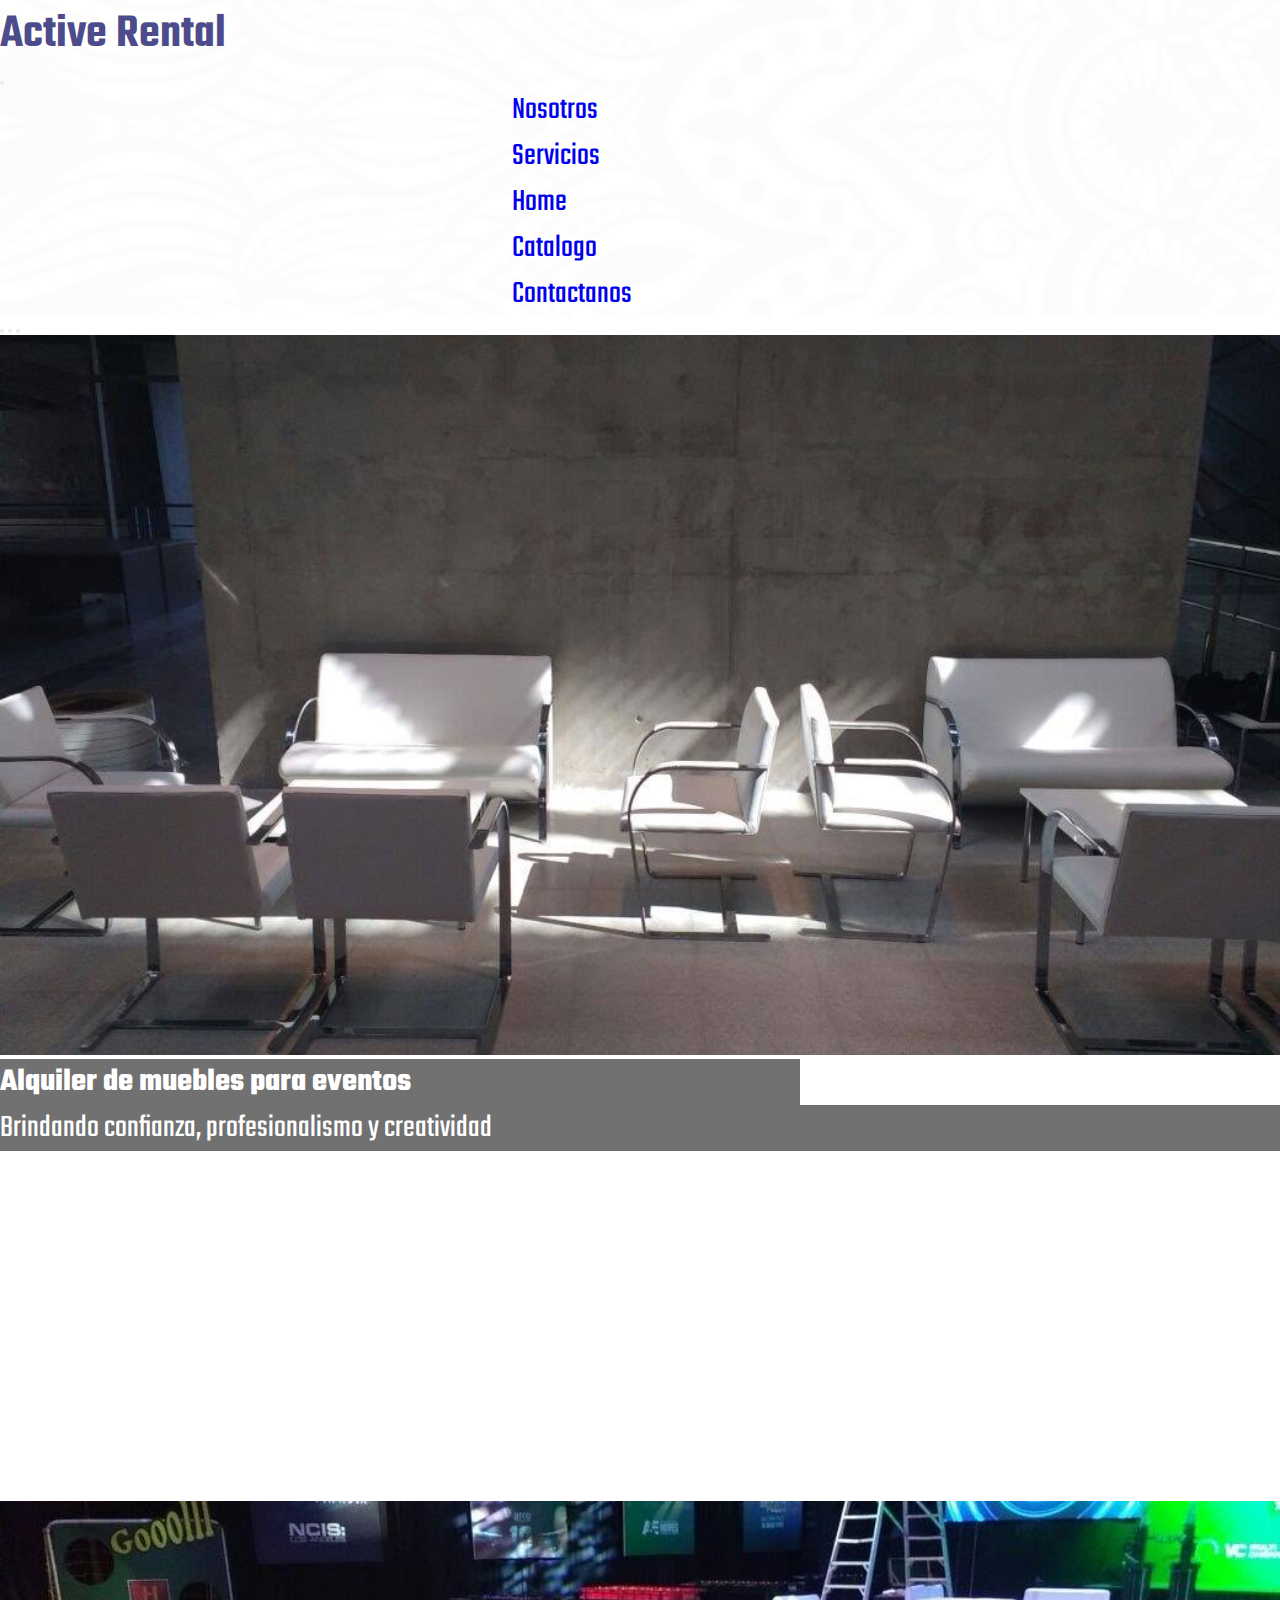
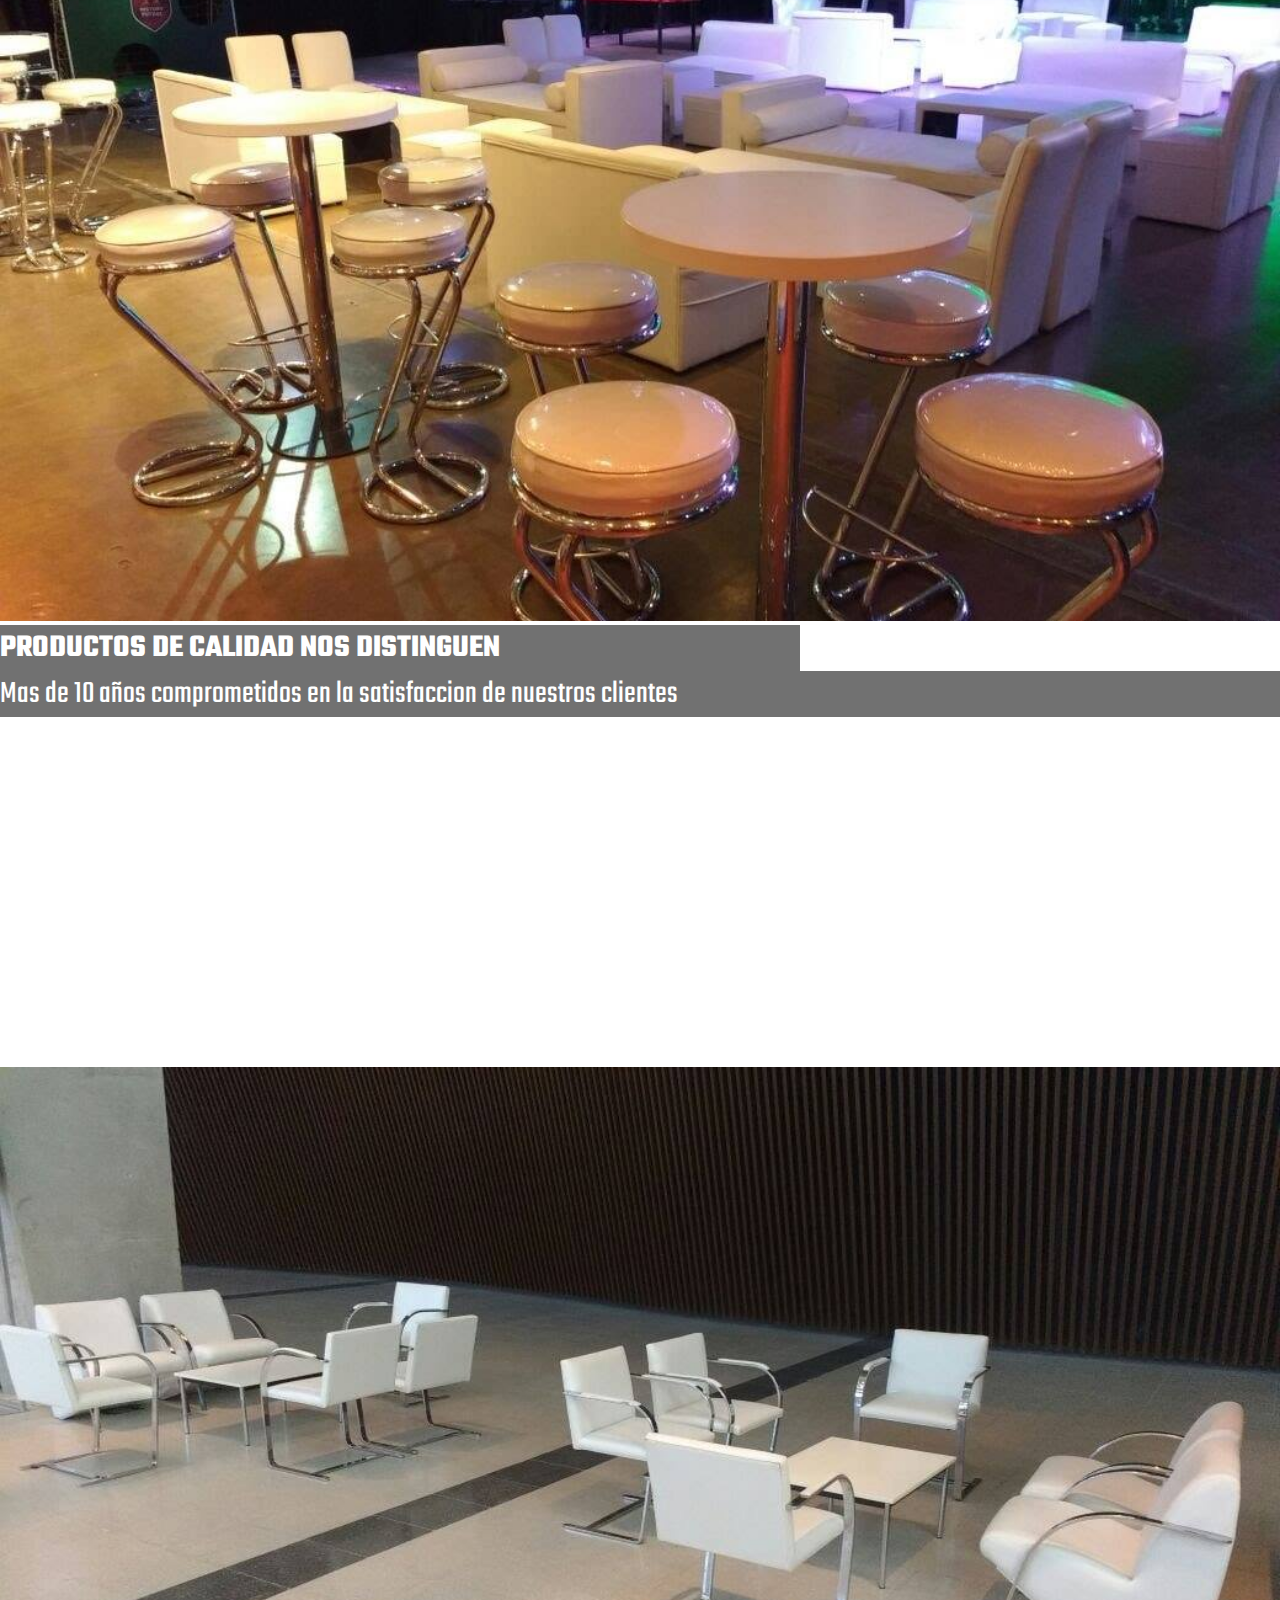
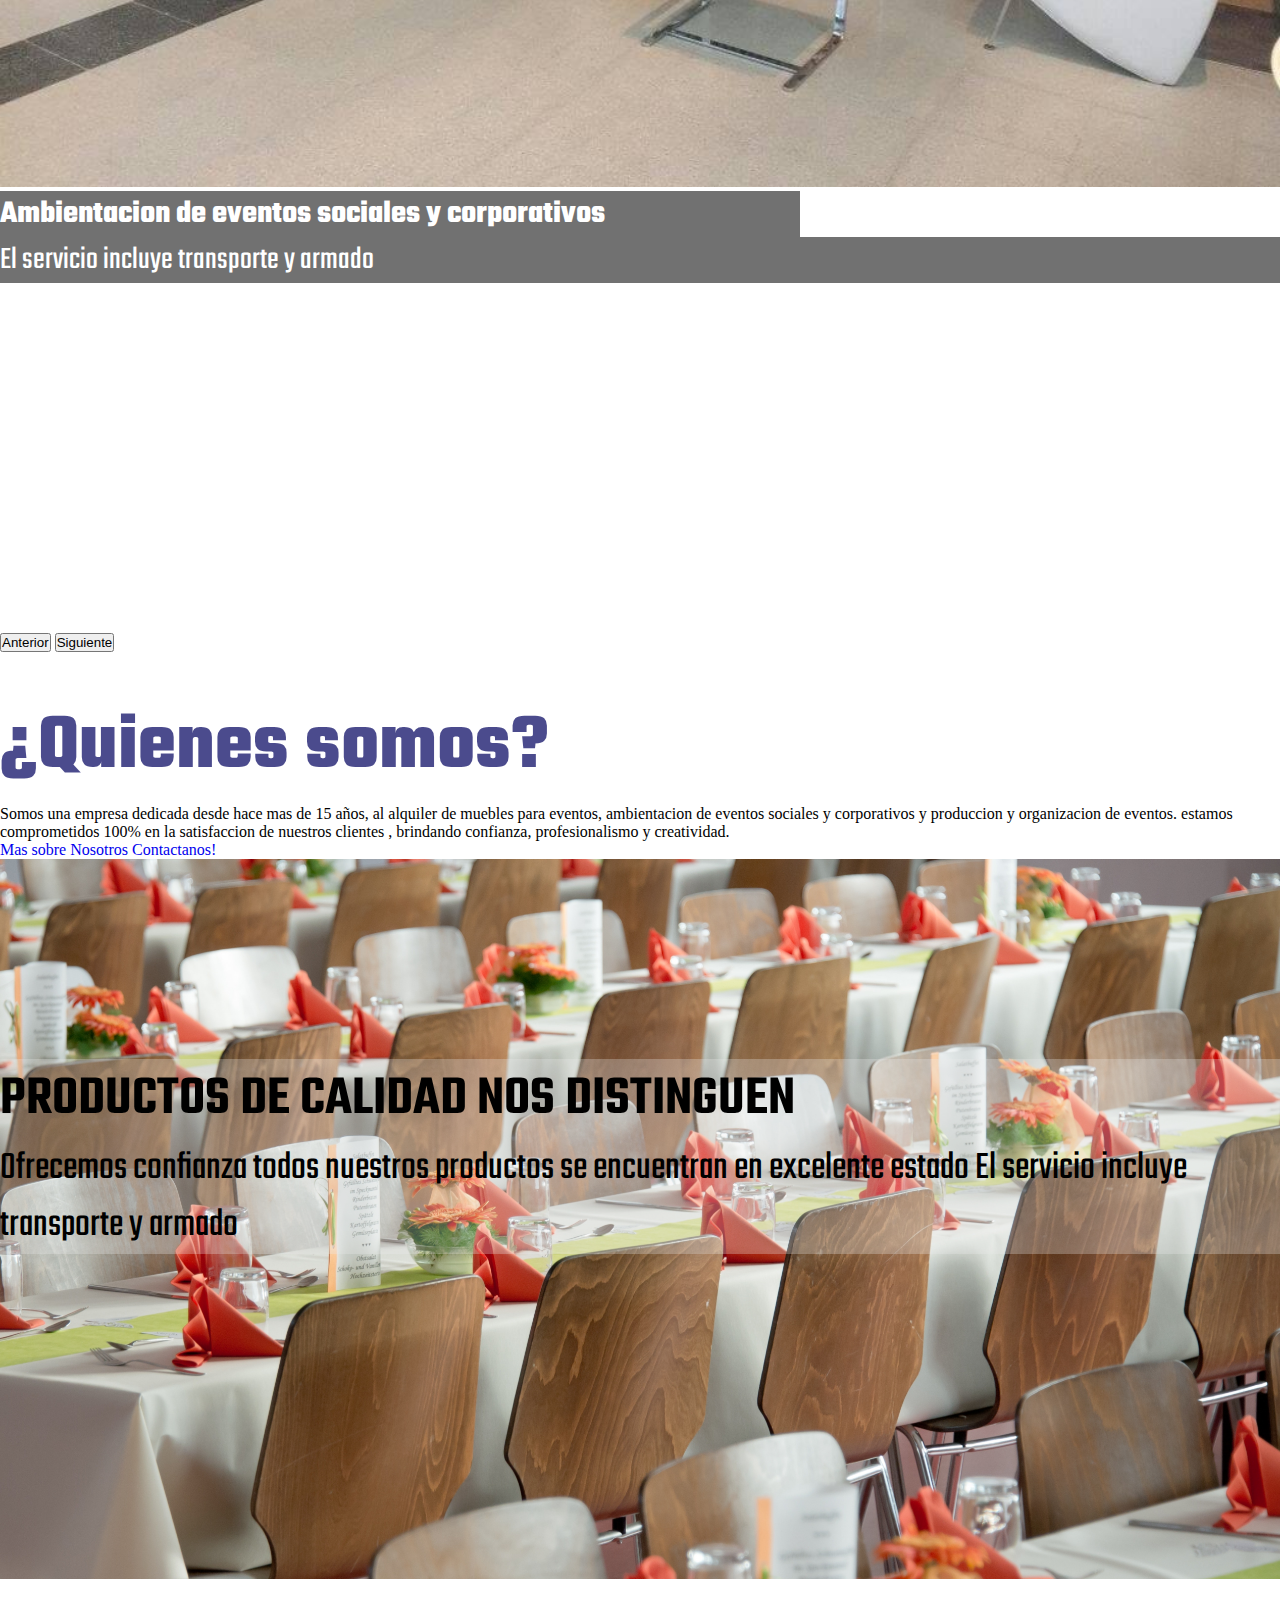
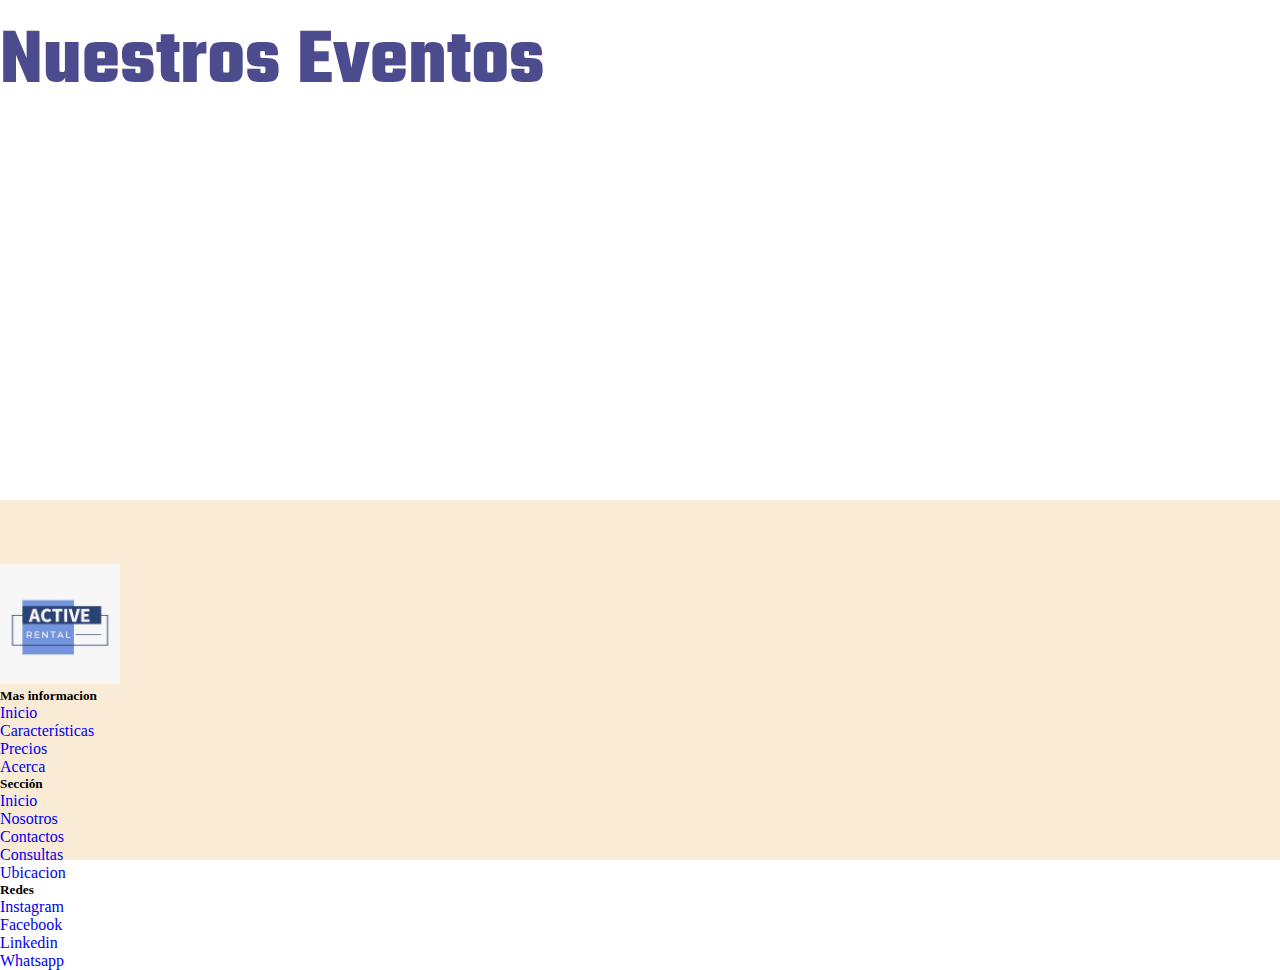
==== commit e1d2555d: "cambios generales" ====
--- a/index.html
+++ b/index.html
@@ -73,7 +73,7 @@
                         <img src="./imagenes/pie-de-foto.jpg" class="d-block w-100"
                             alt="Alquiler de muebles para eventos">
                         <div class="carousel-caption d-sm-block d-md-block d-lg-block">
-                            <h2 class="textPortada">Alquiler de muebles para eventos</h2>
+                            <h2 class="textPortada w-auto p-3">Alquiler de muebles para eventos</h2>
                             <p class="subPortada">Brindando confianza, profesionalismo y creatividad</p>
                         </div>
                     </div>
@@ -167,7 +167,7 @@
     <!-- <footer> -->
 
     <footer class="row row-cols-1 row-cols-sm-2 row-cols-md-5 fot">
-        <div class="col mb-3">
+        <div class="col mb-3 margin-left: 1rem">
             <img src="./imagenes/logo.png" alt="" width="120" height="120">
         </div>
         <div class="col mb-3">
--- a/css/style.css
+++ b/css/style.css
@@ -35,8 +35,9 @@
     color: #ffffff;
     padding-bottom: 0px;
     margin-bottom: 0px;
-    font-size: 6rem;
+    font-size: 2rem;
     background-color: rgba(0, 0, 0, 0.555);
+    width: 800px;
     
 
 }
@@ -44,9 +45,9 @@
     font-family: 'Bebas Neue', cursive;
     font-family: 'Teko', sans-serif;
     color: #ffffff;
-    margin-bottom: 400px;
+    margin-bottom: 350px;
     padding-right: 0%;
-    font-size: 4rem;
+    font-size: 2rem;
     background-color: rgba(0, 0, 0, 0.555);
     width: 1275 px;
     
@@ -184,7 +185,7 @@
     .sociales{
         width: 100%;
         height: 100%;
-
+margin-left: 0px;
     }
 }
 
@@ -356,6 +357,8 @@
 
 .input{
     background-image: url(../imagenes/pexels-pixabay-50675.jpg);
+    width: 100%;
+    height: 85vh;
 }
 @media (max-width:768px){
     .input{
@@ -364,10 +367,12 @@
     }
     }
 .holaa{
-    width: 60%;
+    width: 90%;
     height: 80vh;
     background-color: rgba(255, 255, 255, 0.5);
-}
+    margin-bottom: 50px;
+}
+
 @media (max-width:768px){
     .holaa{
         width: 100%;
@@ -379,4 +384,4 @@
 .envios{
     padding-left: 10px;
 } 
-}+}
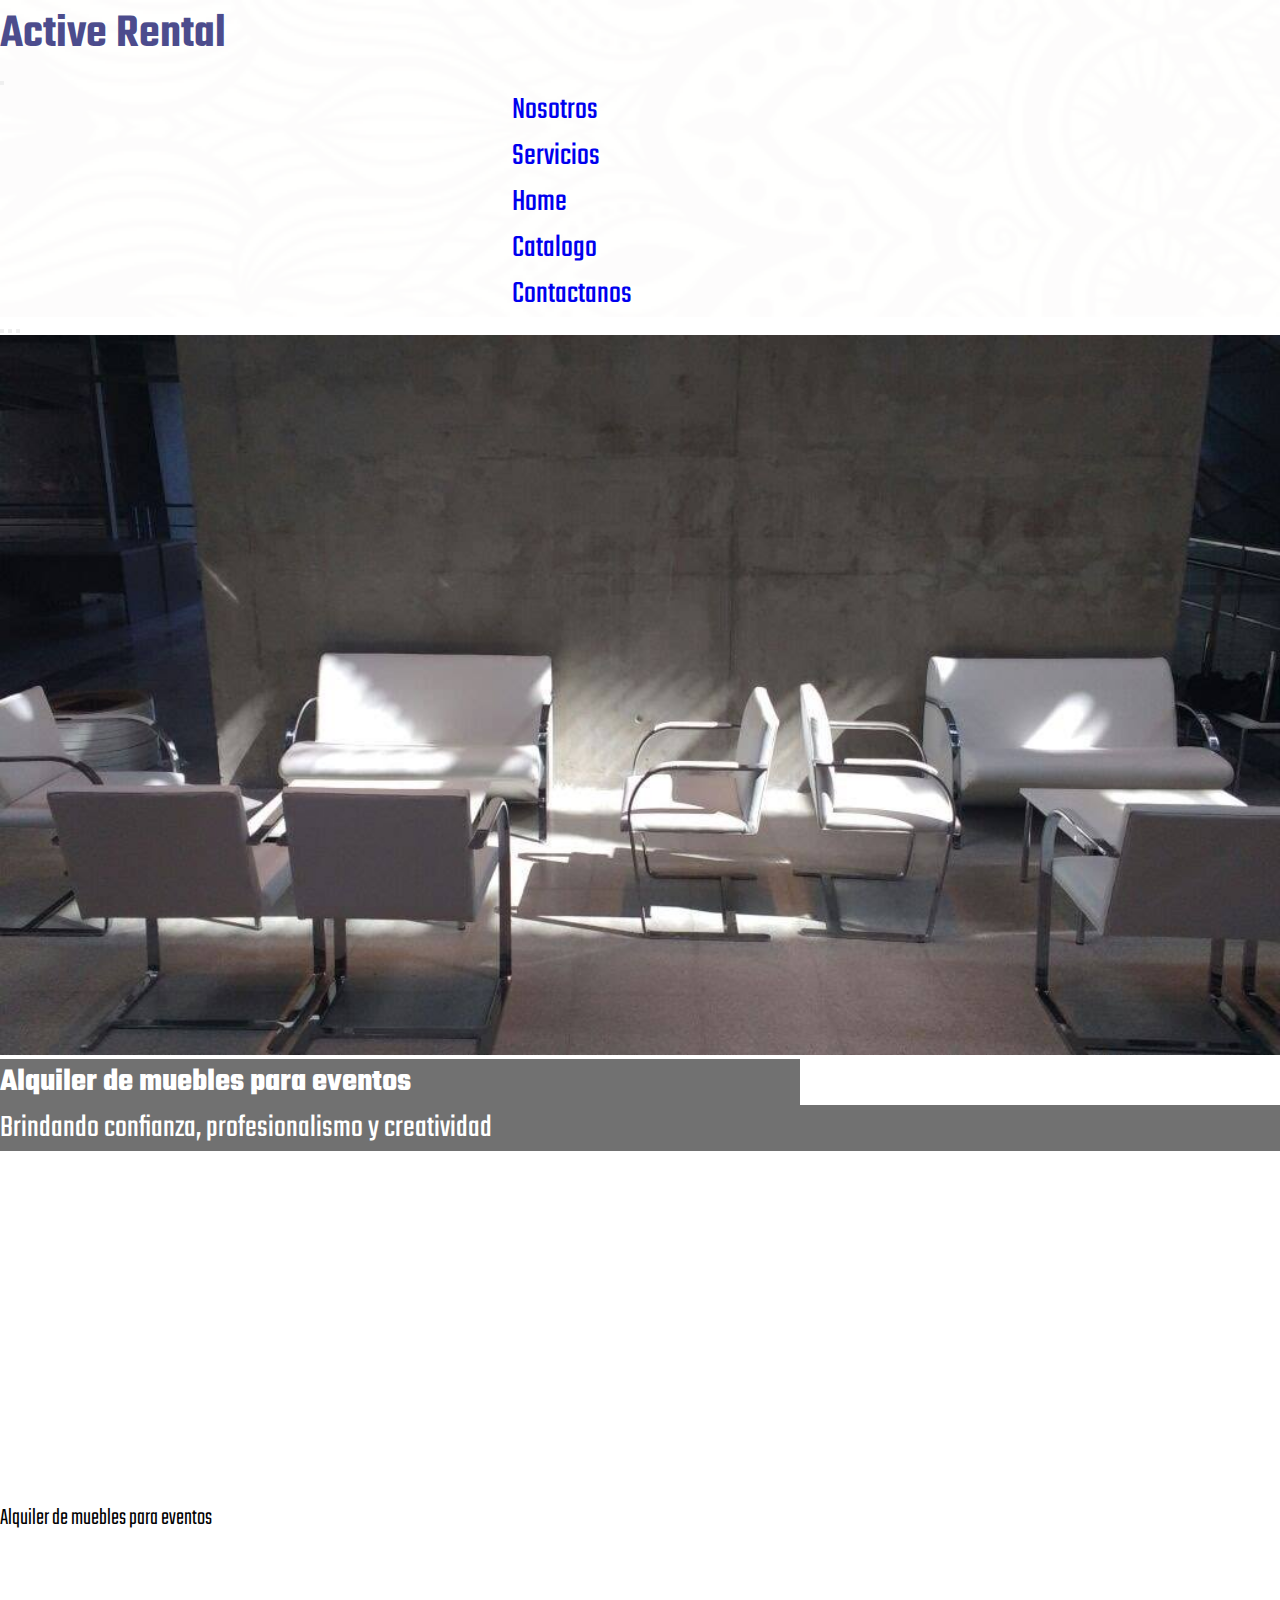
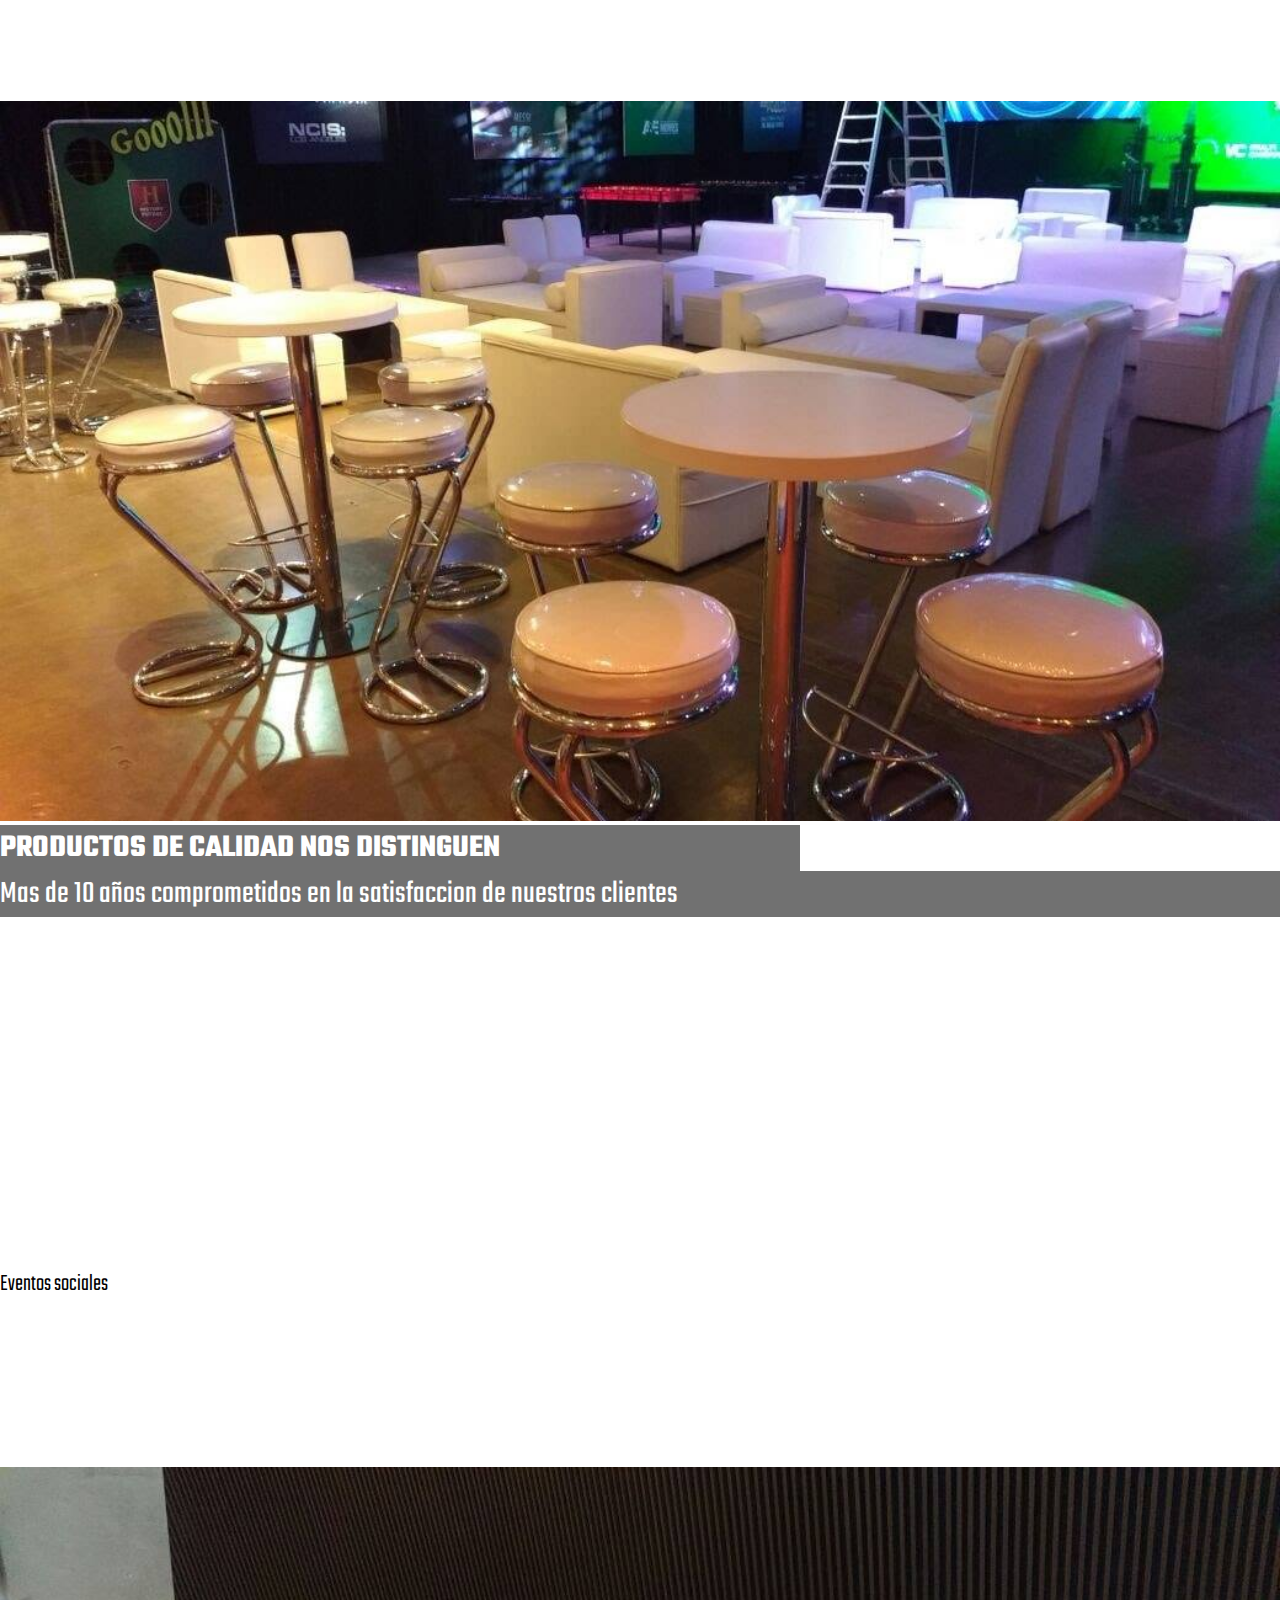
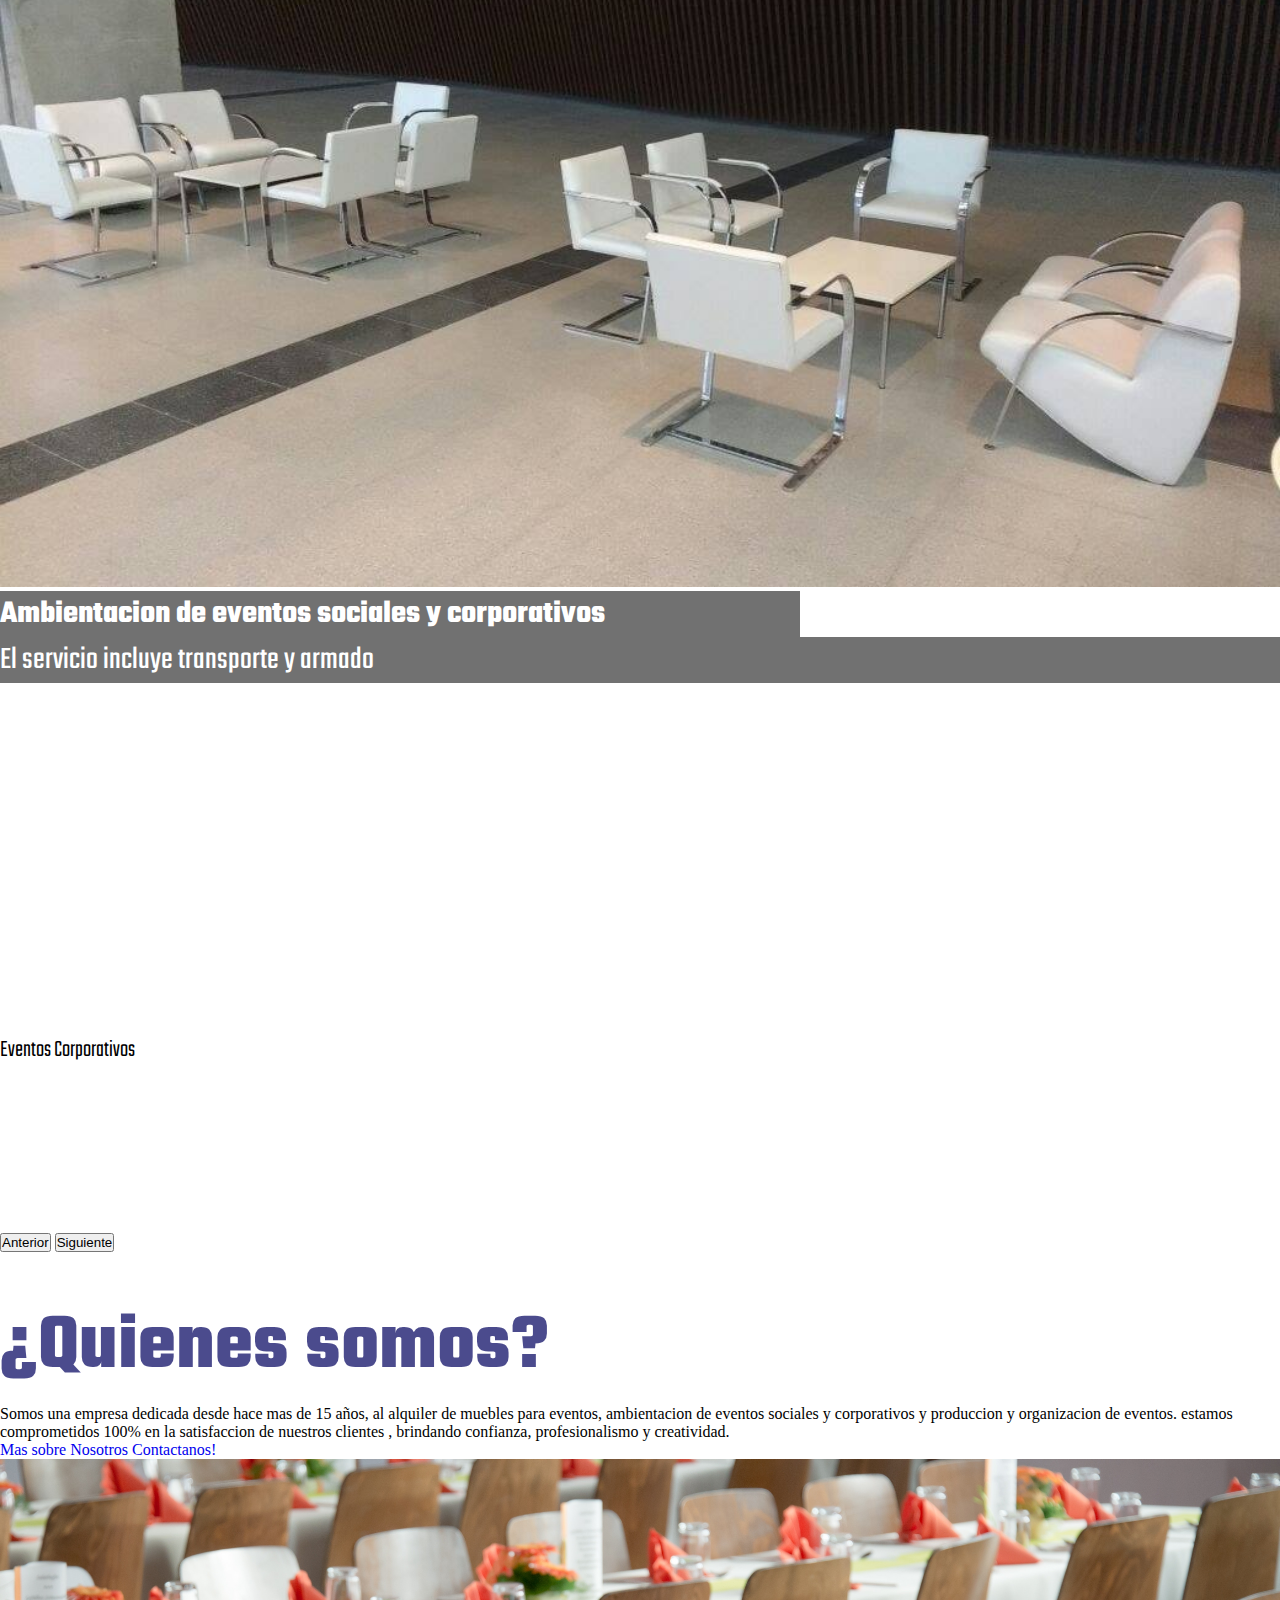
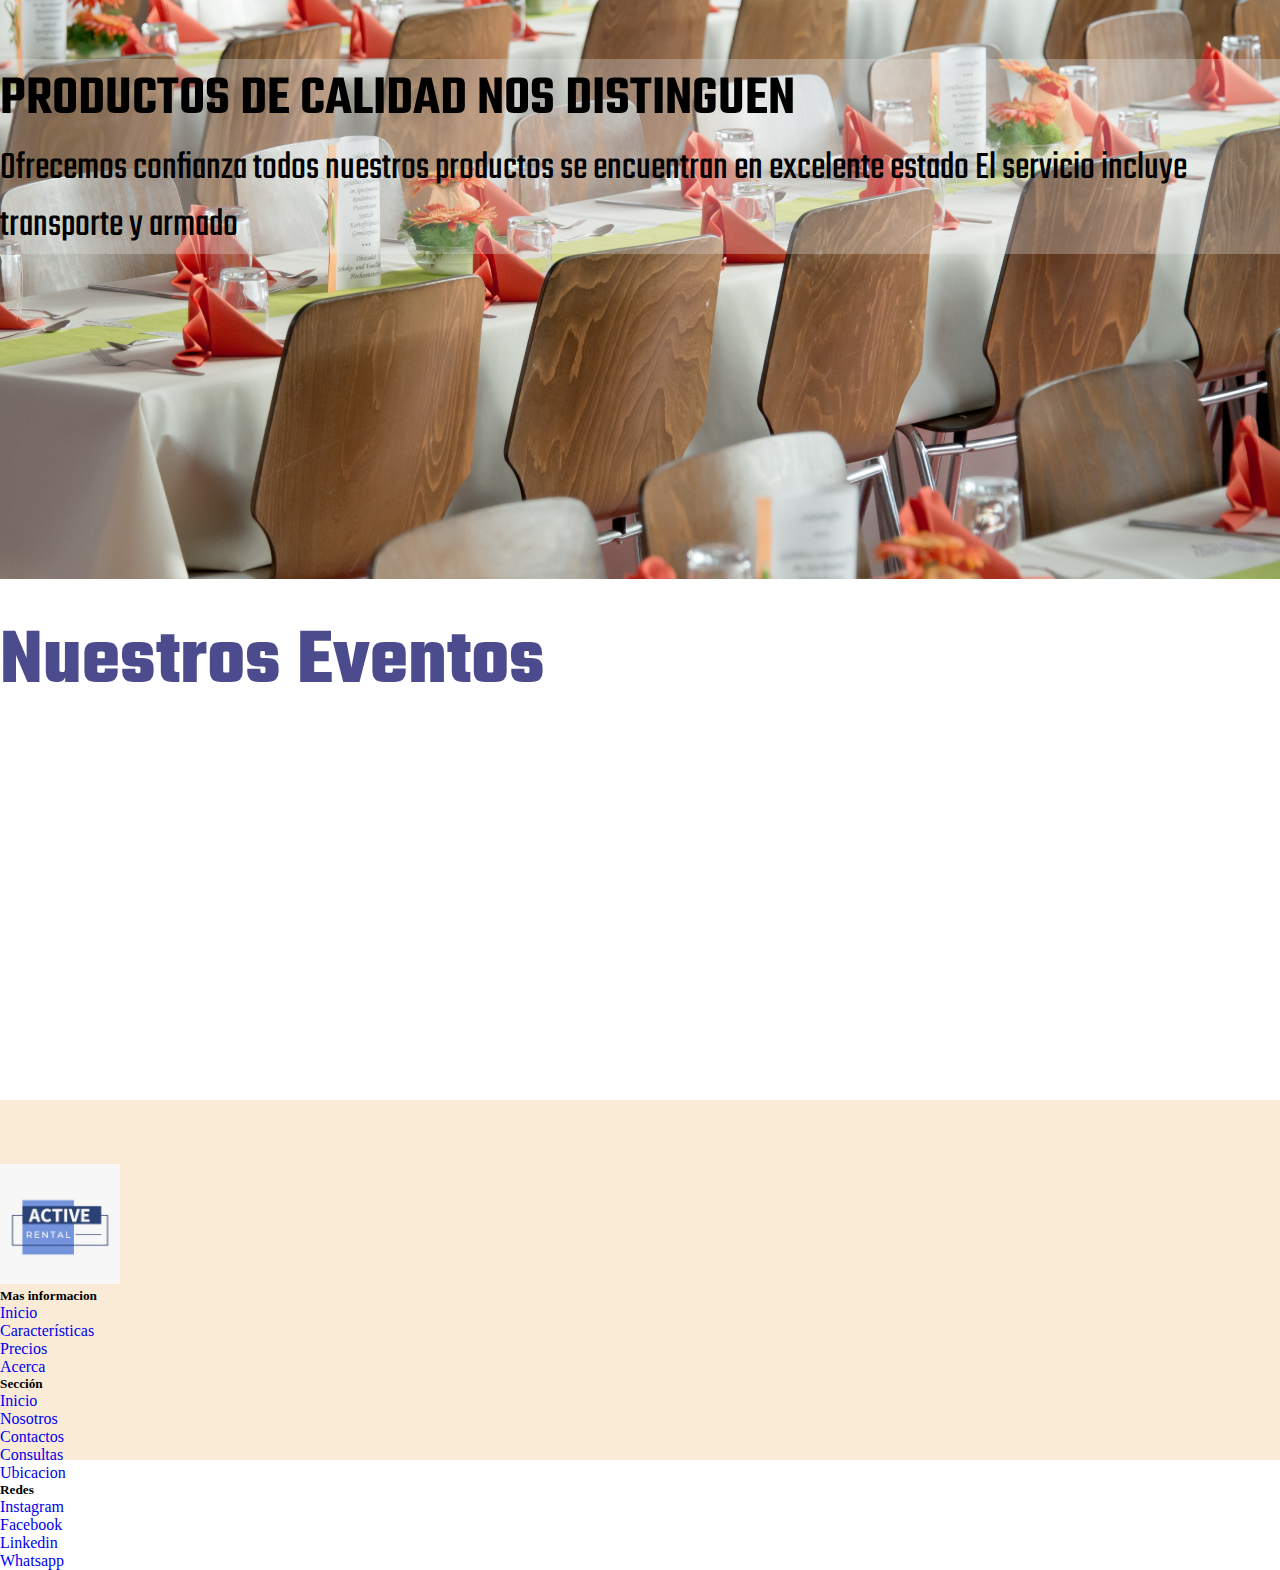
==== commit 2d7fc4b3: "cambios en portada" ====
--- a/index.html
+++ b/index.html
@@ -59,6 +59,7 @@
     <main>
         <section class="fondo">
             <!-- primer articulo -->
+            
             <div id="carouselExampleCaptions" class="carousel slide carrusel" data-bs-ride="carousel">
                 <div class="carousel-indicators">
                     <button type="button" data-bs-target="#carouselExampleCaptions" data-bs-slide-to="0" class="active"
@@ -72,25 +73,33 @@
                     <div class="carousel-item active">
                         <img src="./imagenes/pie-de-foto.jpg" class="d-block w-100"
                             alt="Alquiler de muebles para eventos">
-                        <div class="carousel-caption d-sm-block d-md-block d-lg-block">
+                        <div class="carousel-caption d-none d-md-block d-lg-block">
                             <h2 class="textPortada w-auto p-3">Alquiler de muebles para eventos</h2>
                             <p class="subPortada">Brindando confianza, profesionalismo y creatividad</p>
+                        </div>
+                        <div class="carousel-caption d-sm-block d-md-none d-lg-none">
+                            <h2 class="portadaResp w-auto p-5">Alquiler de muebles para eventos</h2>   
                         </div>
                     </div>
                     <div class="carousel-item">
                         <img src="./imagenes/active-5.jpg" class="d-block w-100"
                             alt="PRODUCTOS DE CALIDAD NOS DISTINGUEN">
-                        <div class="carousel-caption d-sm-block d-md-block d-lg-block">
+                        <div class="carousel-caption d-none d-md-block d-lg-block">
                             <h2 class="textPortada">PRODUCTOS DE CALIDAD NOS DISTINGUEN</h2>
-                            <p class="subPortada">Mas de 10 años comprometidos en la satisfaccion de nuestros clientes
-                            </p>
+                            <p class="subPortada">Mas de 10 años comprometidos en la satisfaccion de nuestros clientes</p>
+                        </div>
+                        <div class="carousel-caption d-sm-block d-md-none d-lg-none">
+                            <h2 class="portadaResp w-auto p-5">Eventos sociales</h2>   
                         </div>
                     </div>
                     <div class="carousel-item">
                         <img src="./imagenes/active-6.jpg" class="d-block w-100" alt="imagen ilustrativa">
-                        <div class="carousel-caption d-sm-block d-md-block d-lg-block">
+                        <div class="carousel-caption d-none d-md-block d-lg-block">
                             <h2 class="textPortada">Ambientacion de eventos sociales y corporativos</h2>
                             <p class="subPortada">El servicio incluye transporte y armado</p>
+                        </div>
+                        <div class="carousel-caption d-sm-block d-md-none d-lg-none">
+                            <h2 class="portadaResp w-auto p-5">Eventos Corporativos</h2>   
                         </div>
                     </div>
                 </div>
@@ -105,7 +114,7 @@
                     <span class="visually-hidden">Siguiente</span>
                 </button>
             </div>
-
+        
             <section class="py-5 text-center container shadow-lg p-3 mb-5 bg-body rounded">
                 <div class="row py-lg-5">
                     <div class="col-lg-6 col-md-8 mx-auto">
--- a/css/style.css
+++ b/css/style.css
@@ -385,3 +385,12 @@
     padding-left: 10px;
 } 
 }
+.portadaResp{
+    
+    max-width: 100%;
+    height: 200px;
+    font-size: 1.5rem;
+    font-weight: 200;
+    font-family: 'Bebas Neue', cursive;
+    font-family: 'Teko', sans-serif;
+}
